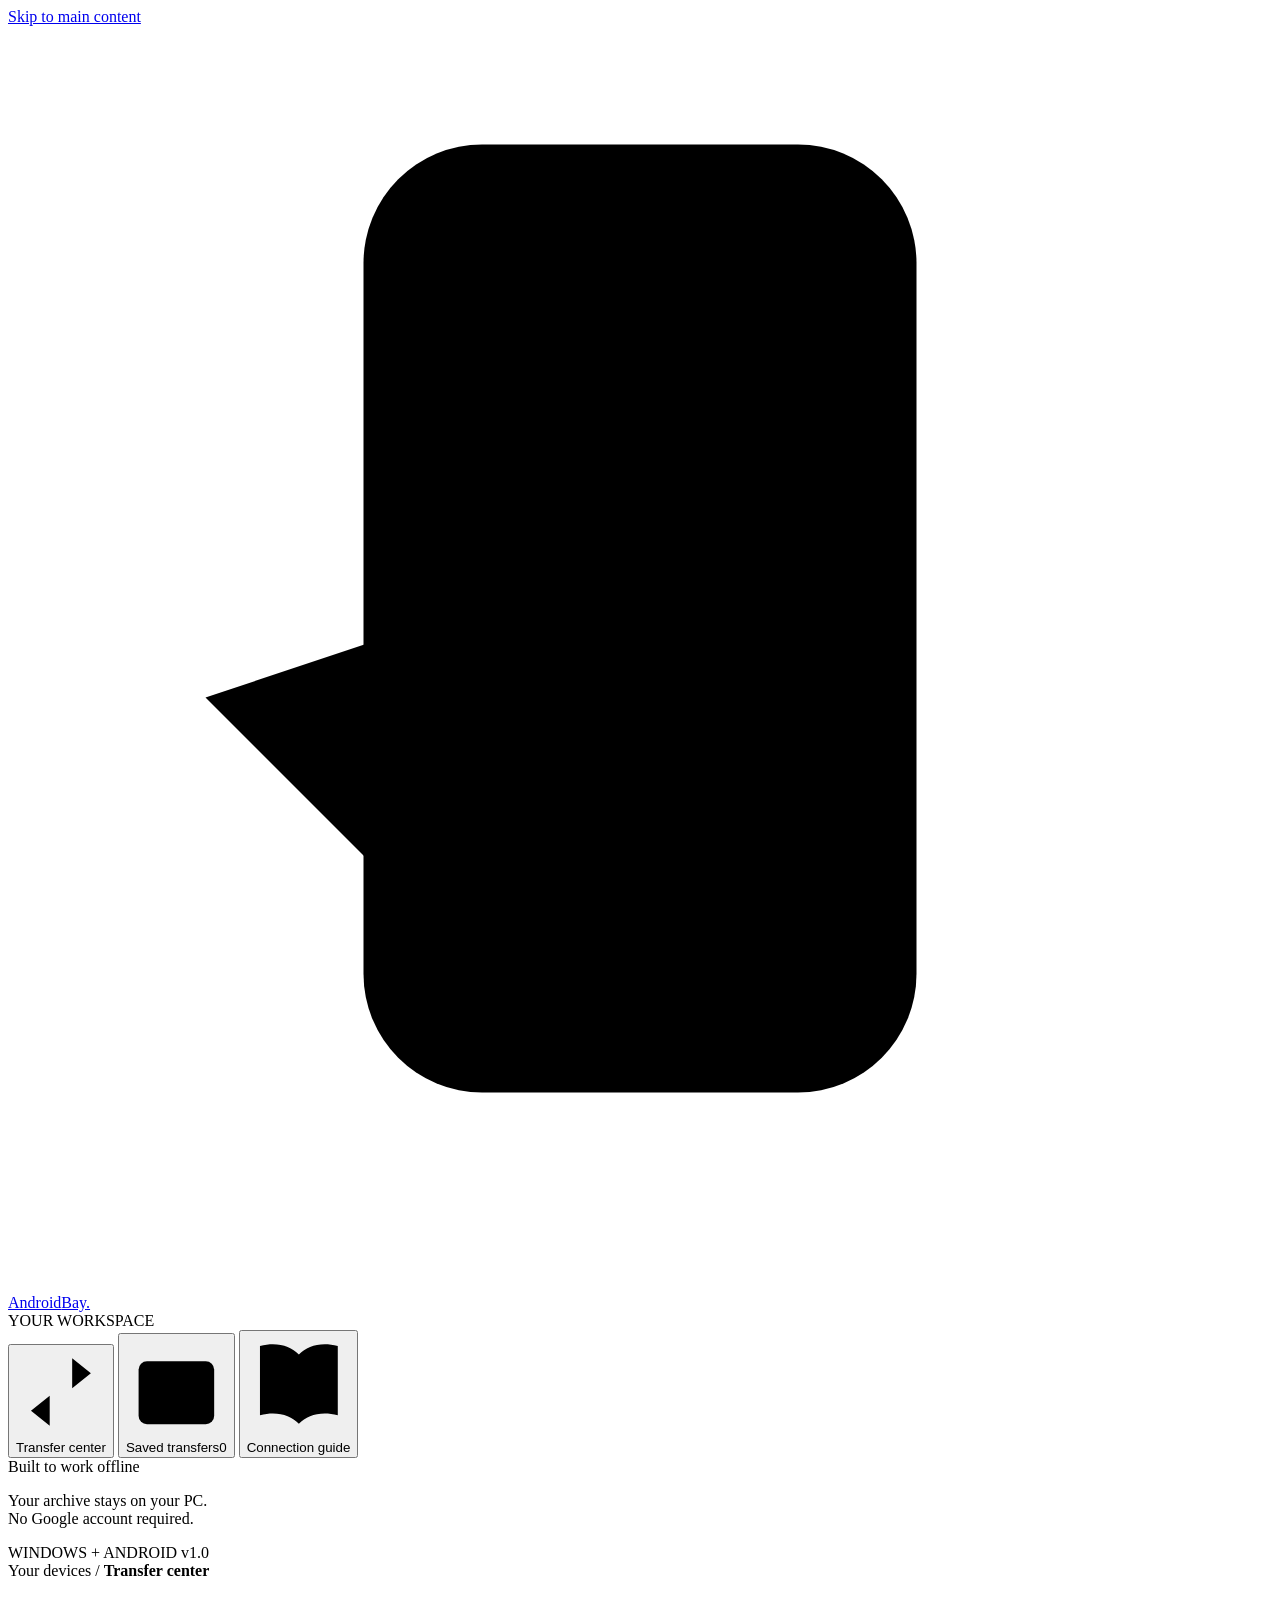
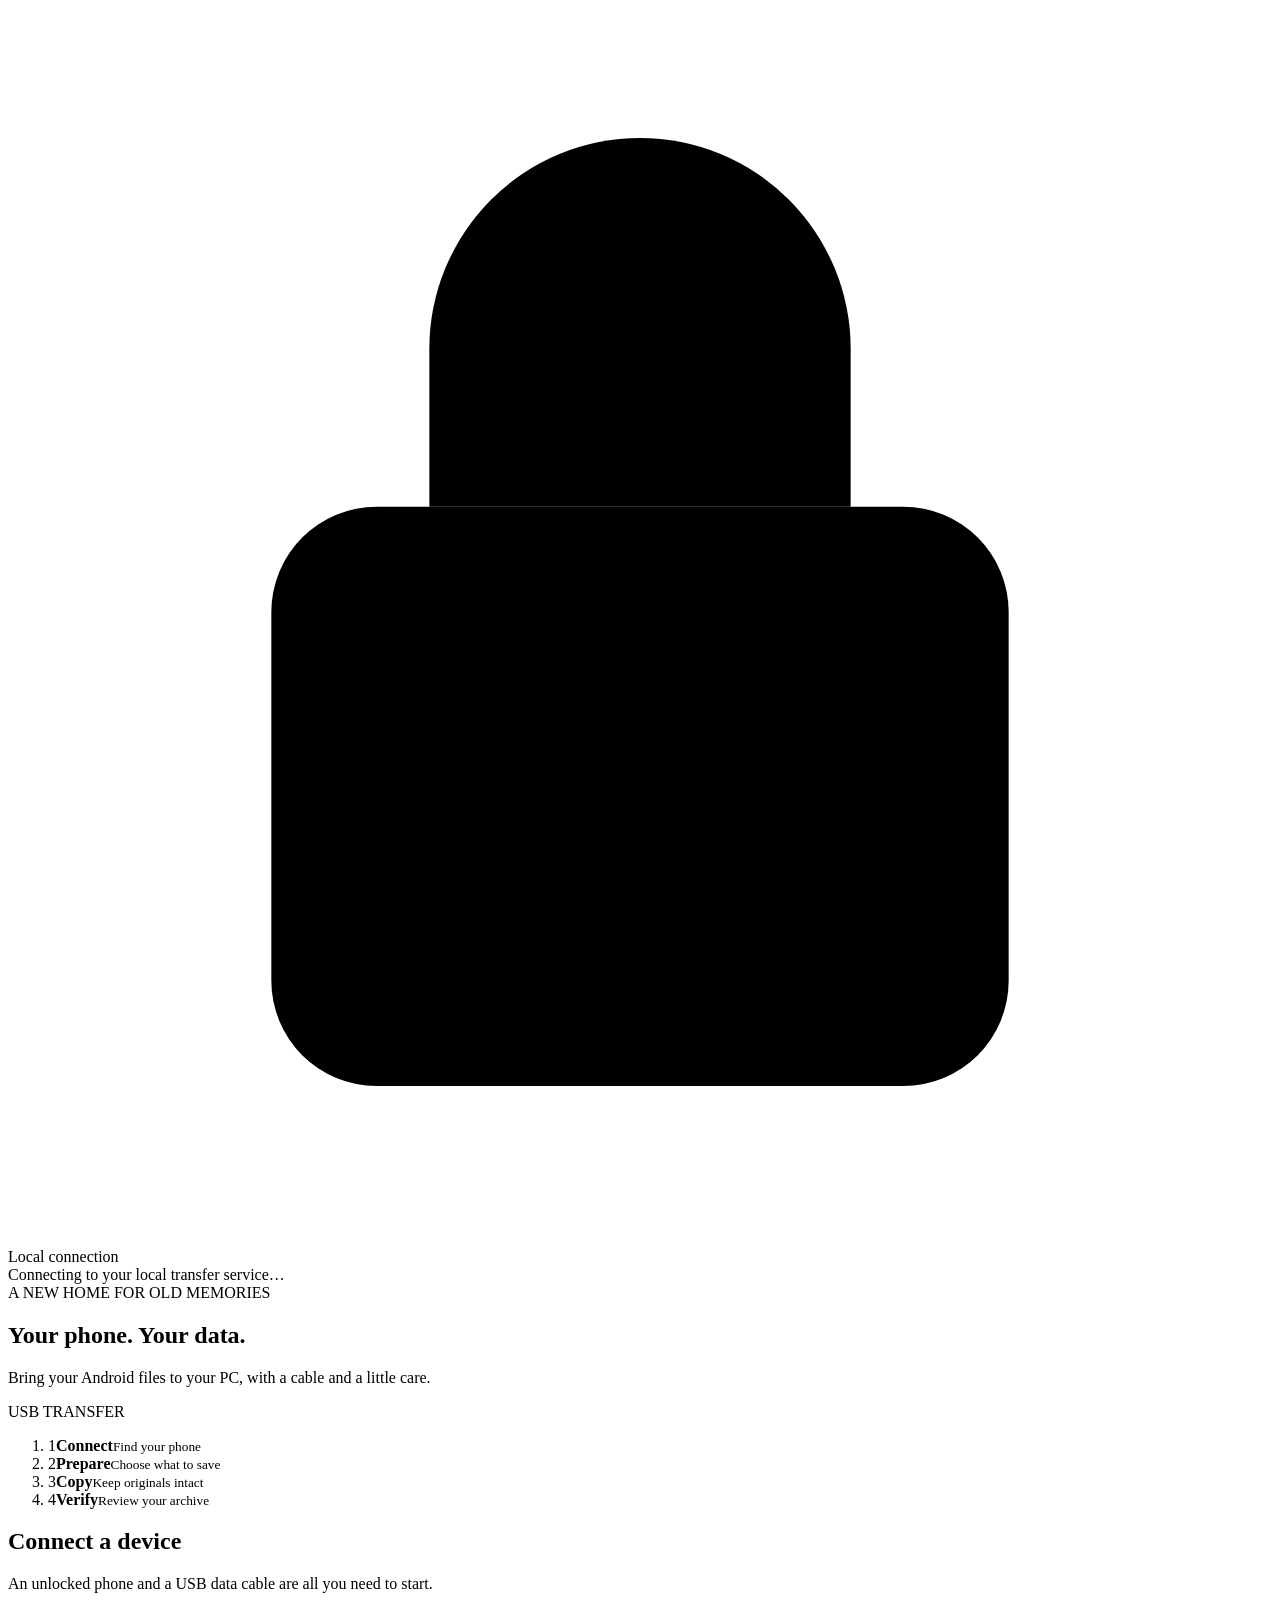
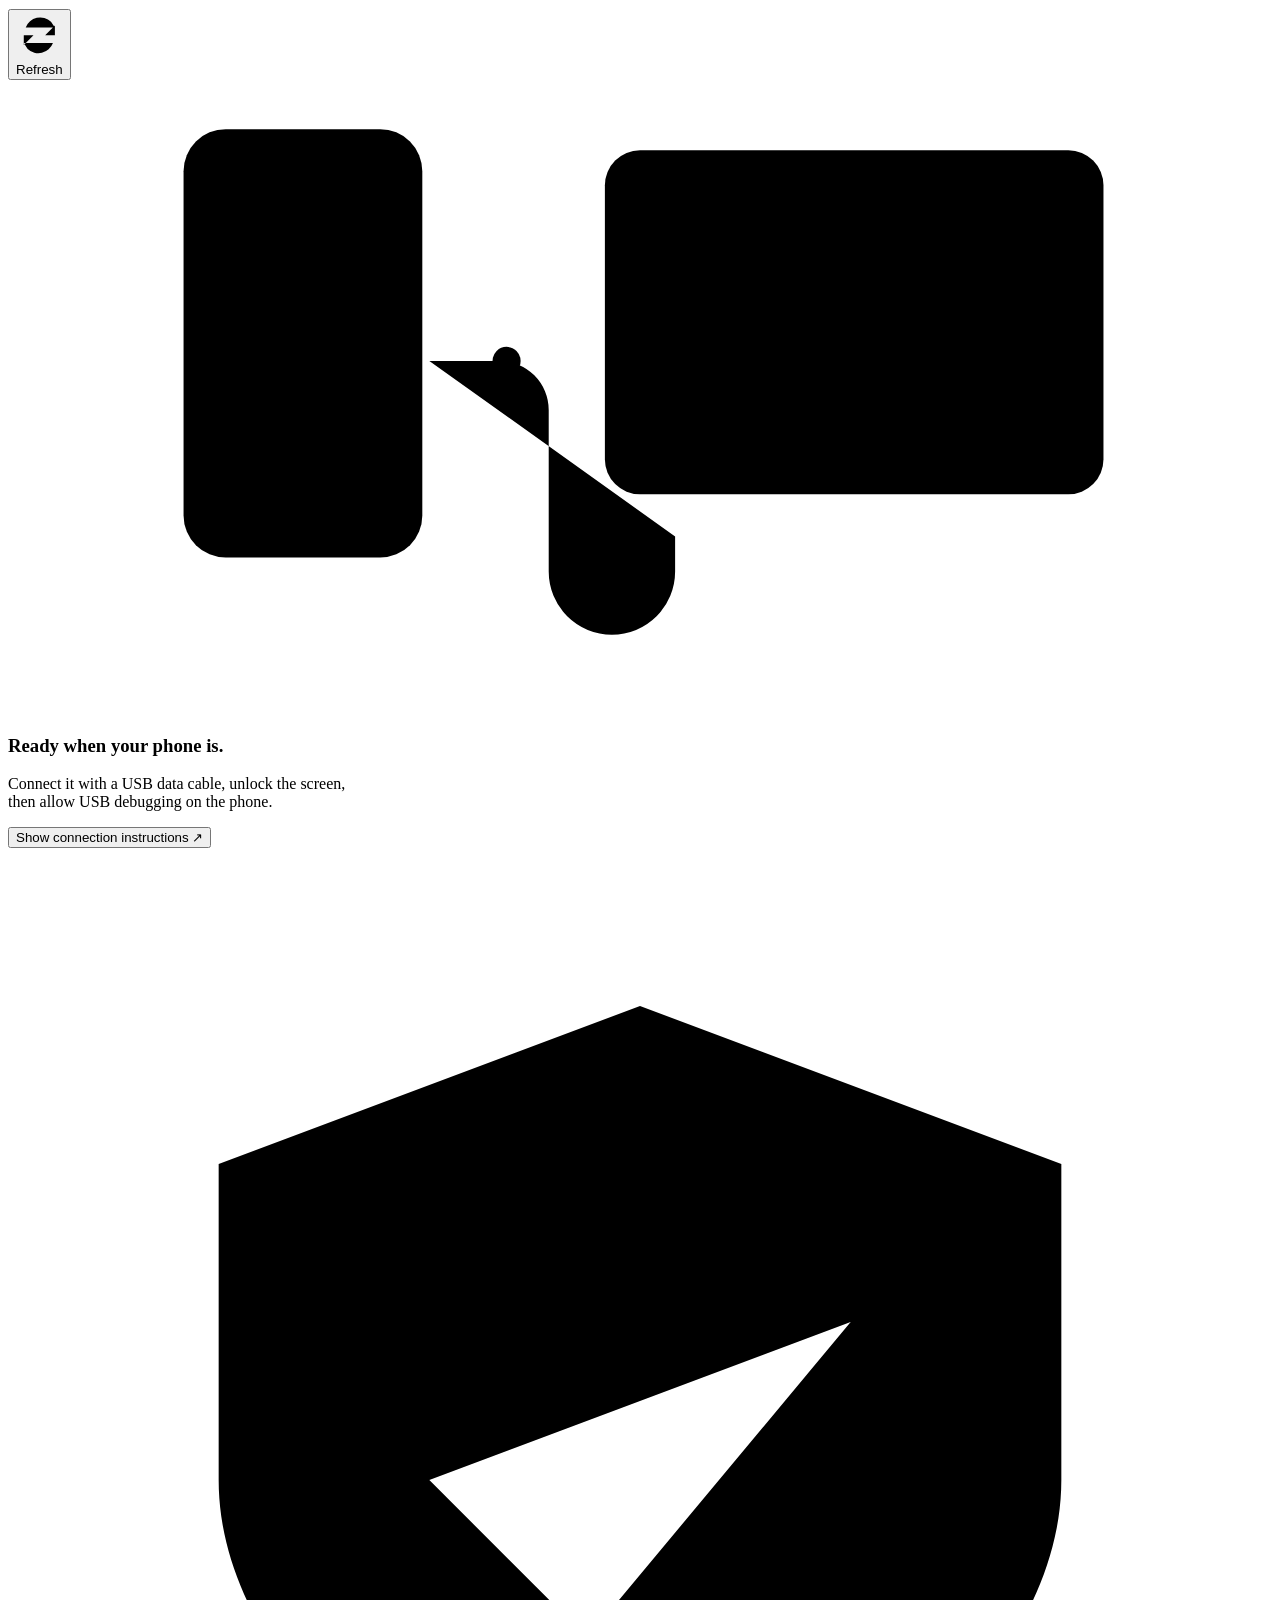
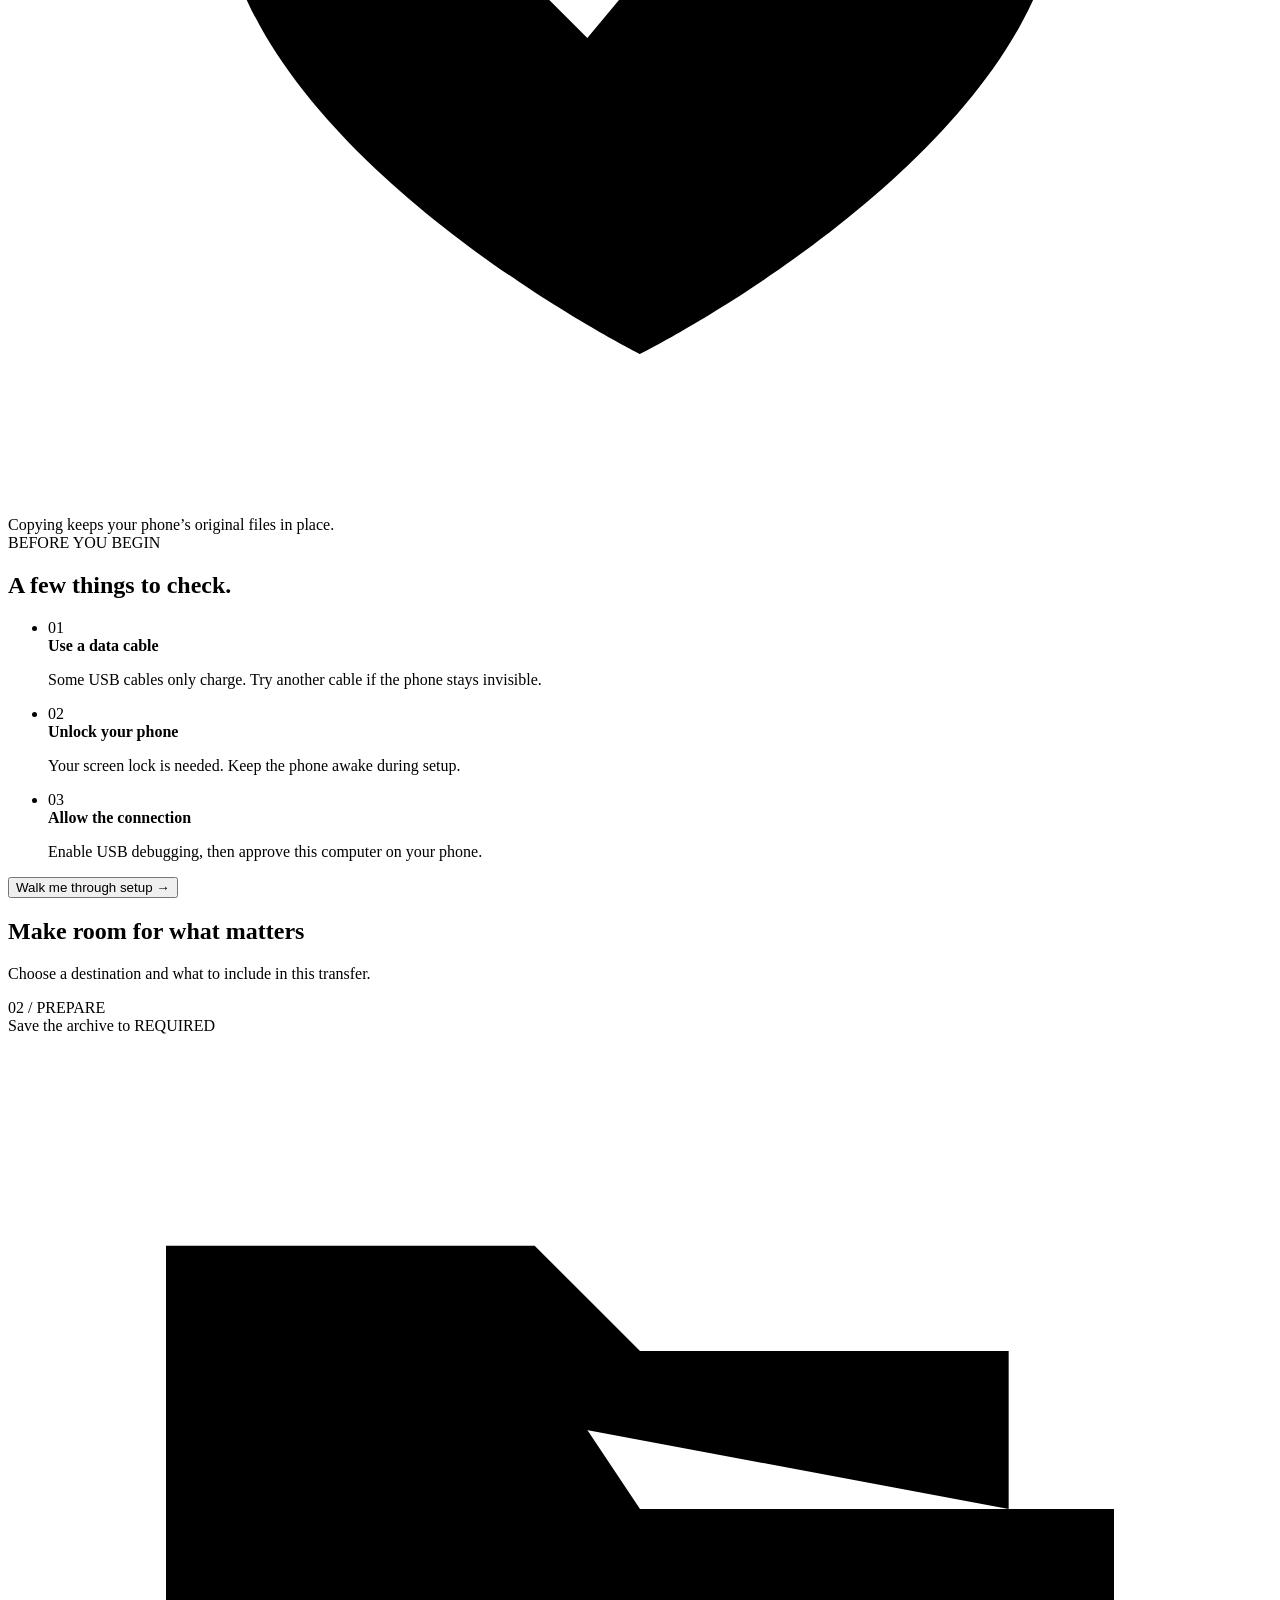
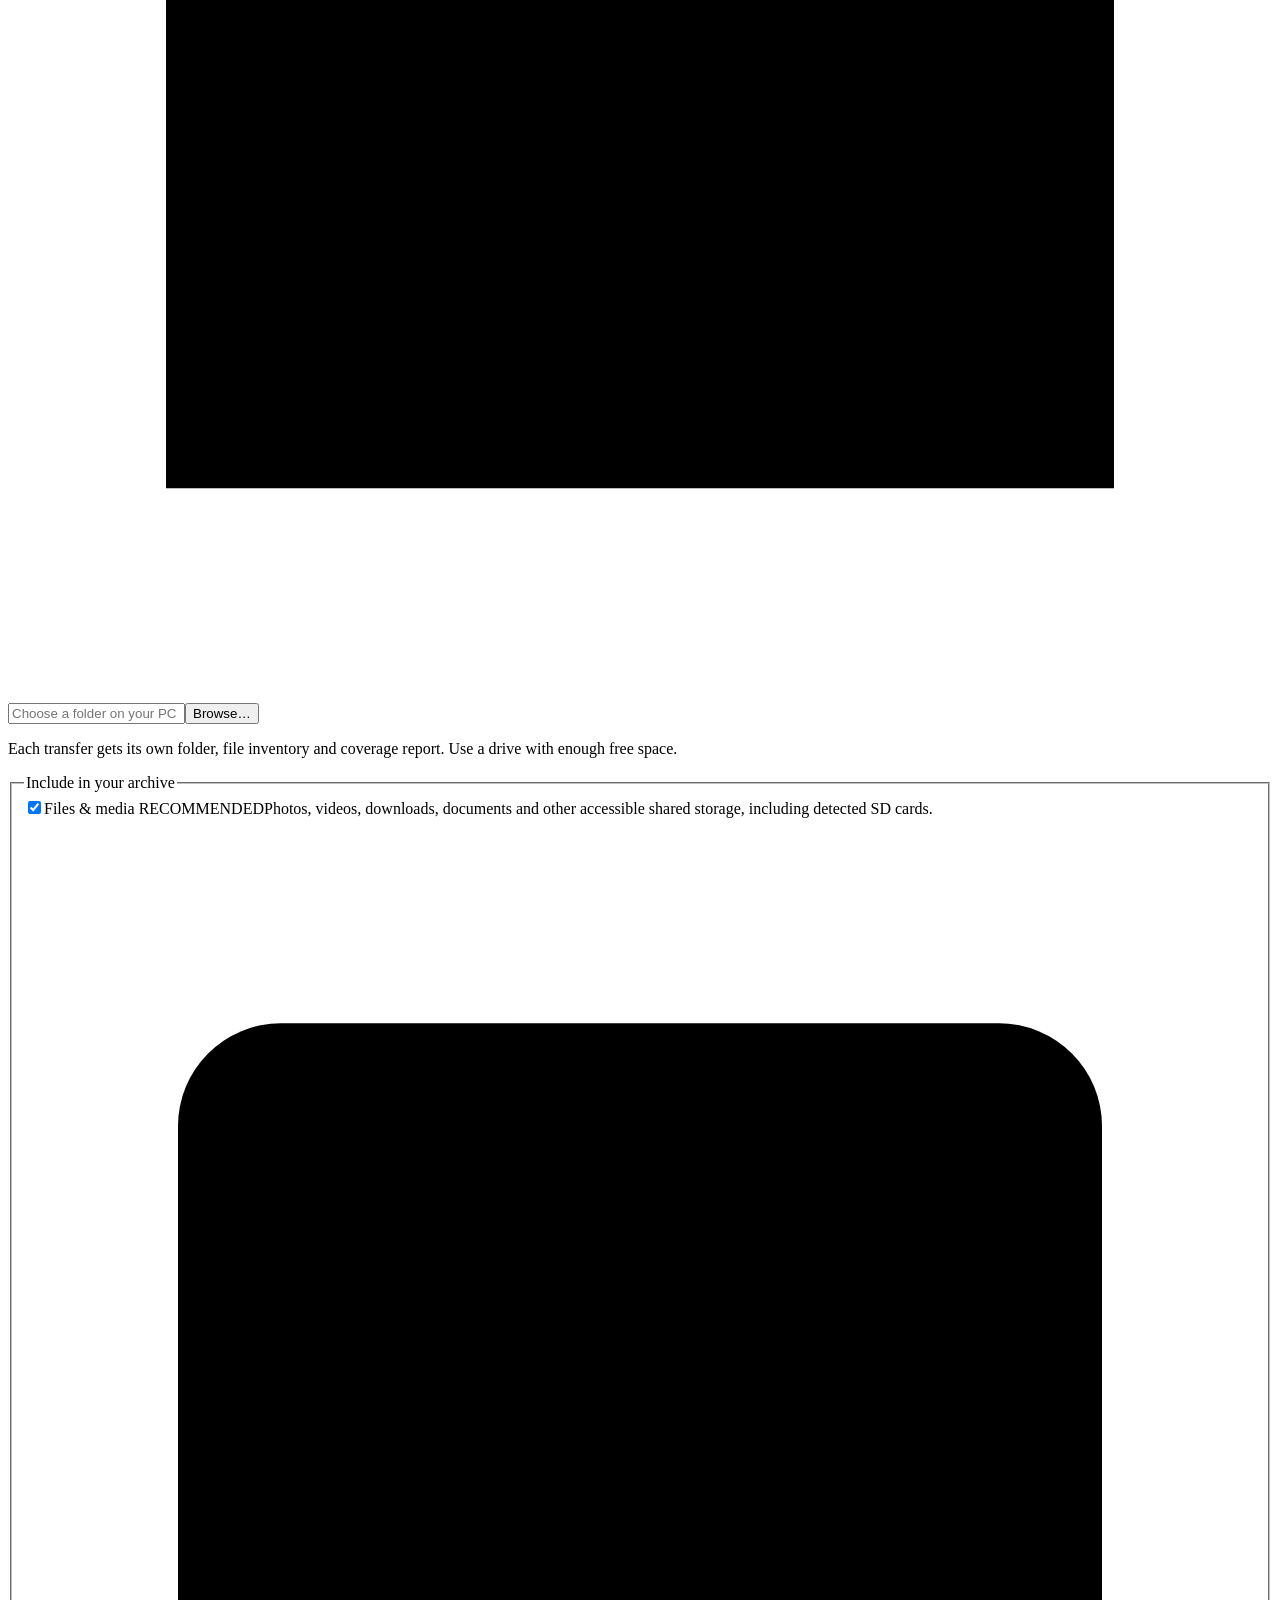
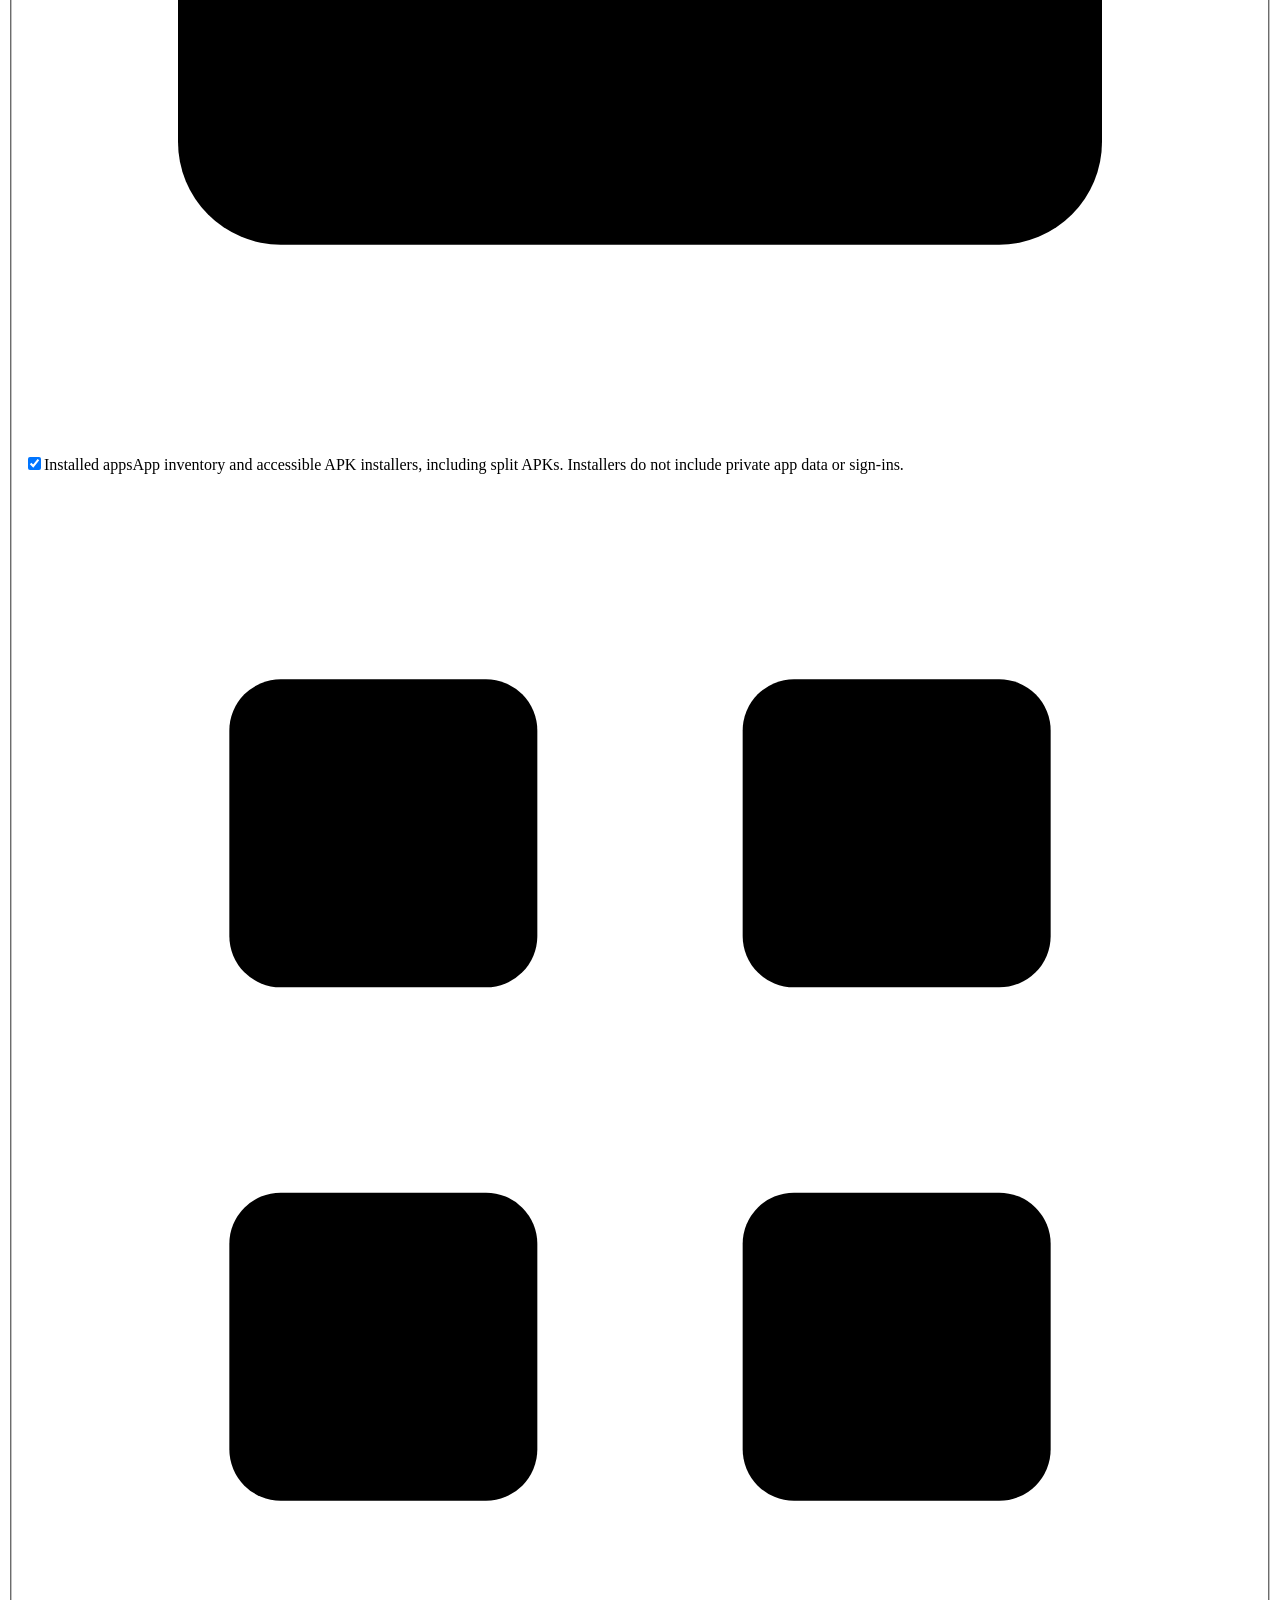
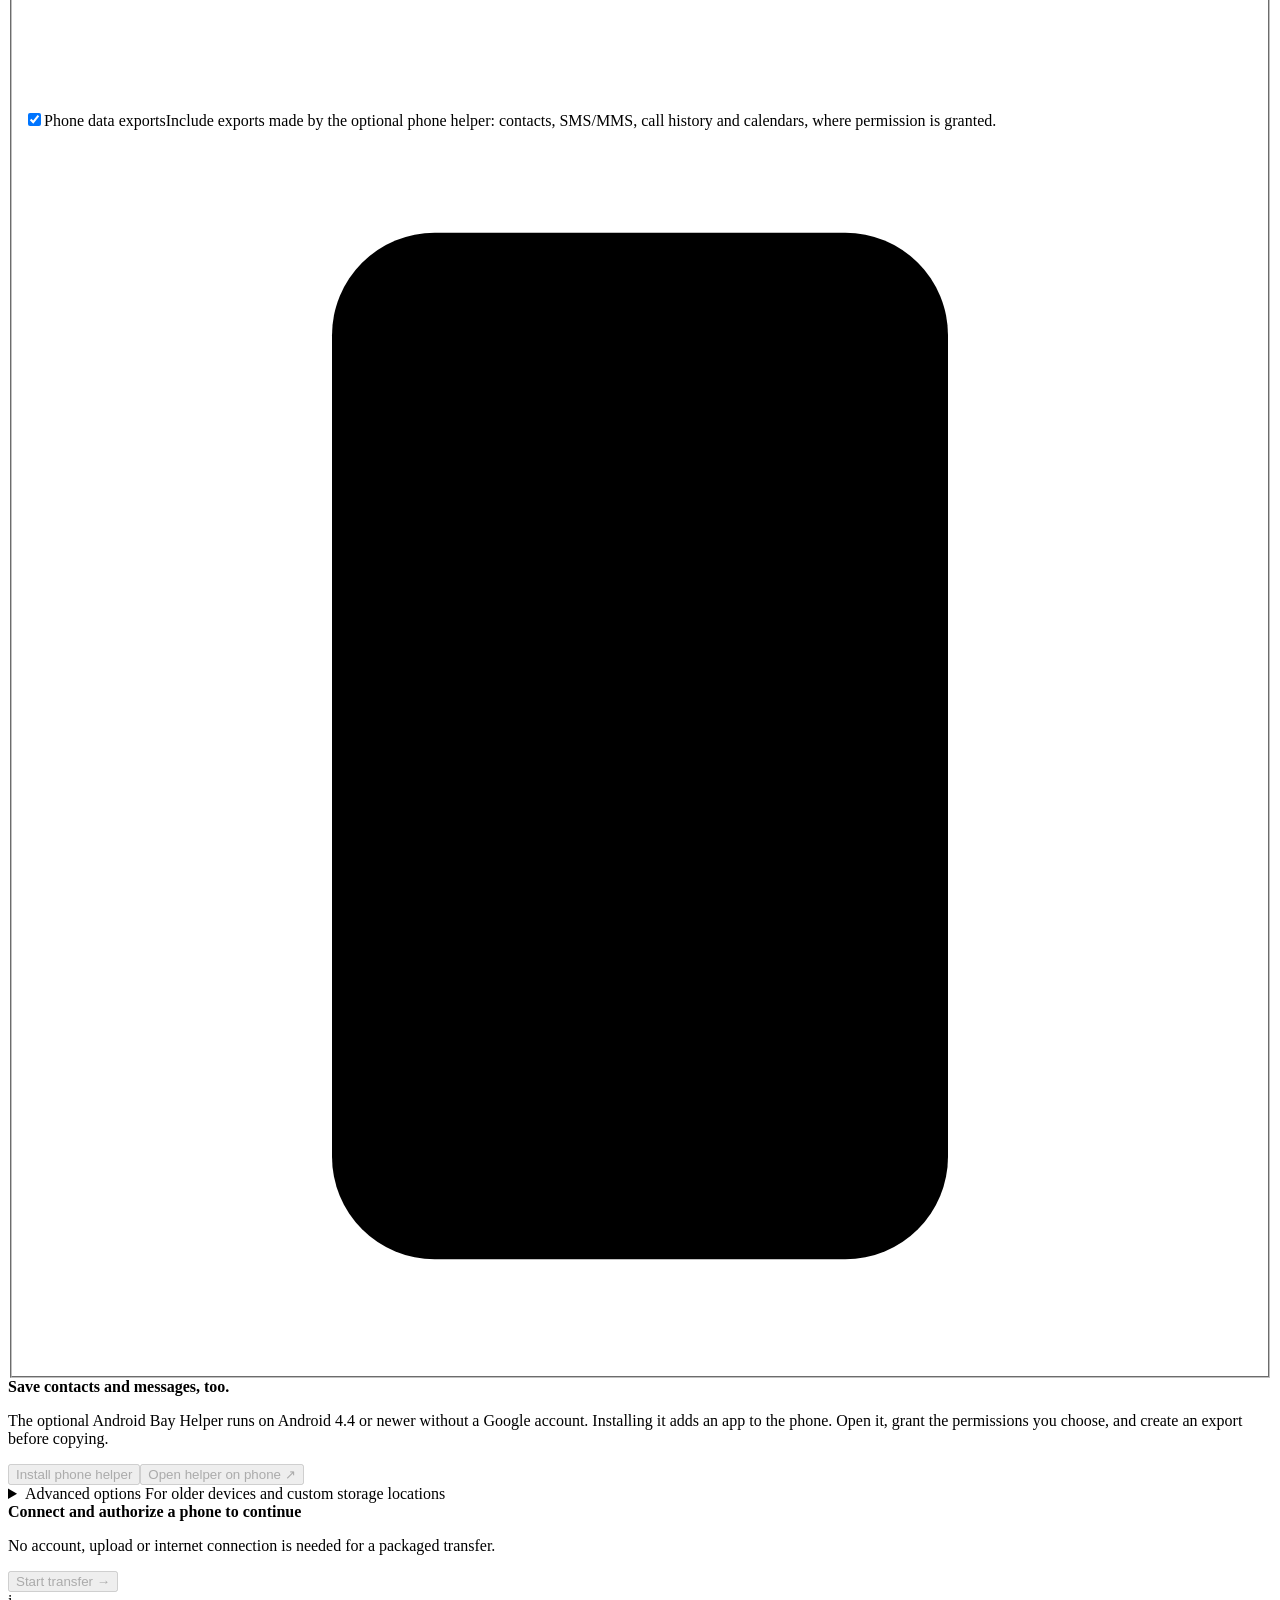
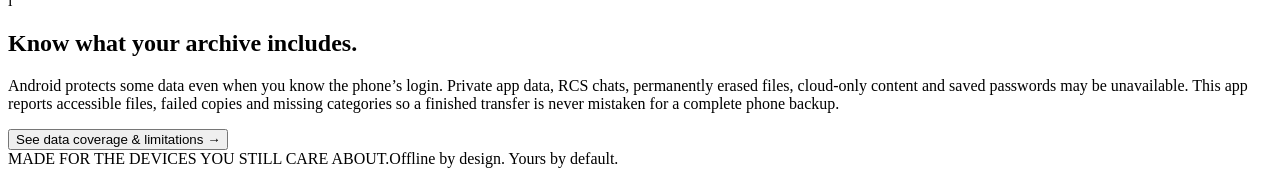
==== web/index.html @ d528d022 "Publish Android Bay 1.2.0 with portable app, usage guide and upstream credits" ====
<!doctype html>
<html lang="en">
<head>
  <meta charset="utf-8">
  <meta name="viewport" content="width=device-width, initial-scale=1">
  <meta name="color-scheme" content="light">
  <meta name="description" content="Copy accessible data from your Android phone to your Windows PC over USB. Offline, without a Google account.">
  <title>Android Bay · Your phone, safely on your PC</title>
  <link rel="stylesheet" href="/app.css">
  <script src="/app.js" defer></script>
</head>
<body>
  <a class="skip-link" href="#main-content">Skip to main content</a>
  <div id="demo-banner" class="demo-banner" hidden><strong>DEMONSTRATION MODE</strong> · Sample data only. No phone is connected or copied.</div>
  <div class="app-shell">
    <aside class="sidebar" aria-label="Application navigation">
      <a class="brand" href="#transfer" aria-label="Android Bay home"><span class="brand-symbol" aria-hidden="true"><svg viewBox="0 0 32 32"><rect x="9" y="3" width="14" height="24" rx="3"/><path d="M13 7h6M14 23h4M5 17l5 5 10-10"/></svg></span><span>Android<span class="brand-second">Bay<span class="brand-dot">.</span></span></span></a>
      <div class="workspace-label">YOUR WORKSPACE</div>
      <nav class="nav-list">
        <button class="nav-item active" data-view="transfer" aria-current="page"><svg viewBox="0 0 24 24" aria-hidden="true"><path d="M4 7h16M15 3l5 4-5 4M20 17H4M9 13l-5 4 5 4"/></svg>Transfer center</button>
        <button class="nav-item" data-view="history"><svg viewBox="0 0 24 24" aria-hidden="true"><rect x="3" y="6" width="18" height="15" rx="2"/><path d="M3 10h18M7 3h10M9 14h6"/></svg>Saved transfers<span id="history-count" class="nav-count">0</span></button>
        <button class="nav-item" data-view="guide"><svg viewBox="0 0 24 24" aria-hidden="true"><path d="M12 21V5M3 3c4-1 7 0 9 2 2-2 5-3 9-2v16c-4-1-7 0-9 2-2-2-5-3-9-2z"/></svg>Connection guide</button>
      </nav>
      <div class="sidebar-bottom"><div class="local-note"><span class="local-dot" aria-hidden="true"></span>Built to work offline</div><p>Your archive stays on your PC.<br>No Google account required.</p><div class="sidebar-version">WINDOWS + ANDROID <span id="version-label">v1.0</span></div></div>
    </aside>

    <div class="workspace">
      <header class="topbar"><div class="breadcrumb">Your devices <span>/</span> <strong id="view-label">Transfer center</strong></div><div class="privacy-pill"><svg viewBox="0 0 24 24" aria-hidden="true"><rect x="5" y="10" width="14" height="11" rx="2"/><path d="M8 10V7a4 4 0 0 1 8 0v3"/></svg>Local connection</div></header>
      <main id="main-content" tabindex="-1">
        <div id="notice" class="notice" role="alert" hidden><span id="notice-text"></span><button id="dismiss-notice" class="icon-button" aria-label="Dismiss notification">×</button></div>
        <div id="loading-state" class="loading-strip" role="status"><span class="spinner" aria-hidden="true"></span>Connecting to your local transfer service…</div>

        <section id="view-transfer" class="view" aria-labelledby="transfer-heading">
          <div class="page-heading"><div><div class="eyebrow">A NEW HOME FOR OLD MEMORIES</div><h1 id="transfer-heading">Your phone. Your data.</h1><p>Bring your Android files to your PC, with a cable and a little care.</p></div><span class="connection-type"><span class="small-dot"></span> USB TRANSFER</span></div>
          <ol class="stepper" aria-label="Transfer workflow">
            <li class="current" id="step-connect"><span class="step-number">1</span><span><strong>Connect</strong><small>Find your phone</small></span></li>
            <li id="step-prepare"><span class="step-number">2</span><span><strong>Prepare</strong><small>Choose what to save</small></span></li>
            <li id="step-copy"><span class="step-number">3</span><span><strong>Copy</strong><small>Keep originals intact</small></span></li>
            <li id="step-verify"><span class="step-number">4</span><span><strong>Verify</strong><small>Review your archive</small></span></li>
          </ol>

          <div class="transfer-grid">
            <section class="panel devices-panel" aria-labelledby="devices-heading"><div class="panel-heading"><div><h2 id="devices-heading">Connect a device</h2><p>An unlocked phone and a USB data cable are all you need to start.</p></div><button id="refresh-devices" class="button button-secondary button-small"><svg viewBox="0 0 24 24" aria-hidden="true"><path d="M20 7v5h-5M4 17v-5h5M5 8a8 8 0 0 1 13-3l2 3M4 16l2 3a8 8 0 0 0 13-3"/></svg>Refresh</button></div>
              <div id="device-list" class="device-list" aria-live="polite"></div>
              <div id="device-empty" class="empty-device"><div class="device-illustration" aria-hidden="true"><svg viewBox="0 0 180 90"><rect class="illustration-screen" x="85" y="10" width="71" height="49" rx="5"/><path d="M115 60v13m-18 1h45"/><rect class="illustration-phone" x="25" y="7" width="34" height="61" rx="6"/><path d="M36 13h12m-9 48h6M60 40h10a7 7 0 0 1 7 7v23a9 9 0 0 0 18 0v-5"/><circle cx="71" cy="40" r="2"/></svg></div><h3>Ready when your phone is.</h3><p>Connect it with a USB data cable, unlock the screen,<br class="desktop-break"> then allow USB debugging on the phone.</p><button class="text-button" data-open-guide>Show connection instructions <span aria-hidden="true">↗</span></button></div>
              <div id="device-inspection" class="inspection" hidden><div class="inspection-title"><span id="selected-model">Selected device</span><span id="selected-os" class="subtle-badge"></span></div><p id="inspection-state" role="status"></p><div id="storage-roots" class="storage-roots"></div><div class="mirror-row"><button id="mirror-phone" class="button button-secondary button-small" disabled>Mirror phone on PC ↗</button><span>Open app export tools from your PC. Android 5 or newer.</span></div></div>
              <div id="adb-warning" class="inline-warning" hidden><strong>Android connection tools are missing.</strong><span>Use the complete Windows package, which includes ADB. See the connection guide for details.</span></div>
              <div class="panel-footnote"><svg viewBox="0 0 24 24" aria-hidden="true"><path d="M12 3l8 3v6c0 5-8 9-8 9s-8-4-8-9V6zM8 12l3 3 5-6"/></svg>Copying keeps your phone’s original files in place.</div>
            </section>

            <aside class="readiness-card" aria-labelledby="ready-heading"><div class="section-kicker">BEFORE YOU BEGIN</div><h2 id="ready-heading">A few things to check.</h2><ul class="readiness-list"><li><span>01</span><div><strong>Use a data cable</strong><p>Some USB cables only charge. Try another cable if the phone stays invisible.</p></div></li><li><span>02</span><div><strong>Unlock your phone</strong><p>Your screen lock is needed. Keep the phone awake during setup.</p></div></li><li><span>03</span><div><strong>Allow the connection</strong><p>Enable USB debugging, then approve this computer on your phone.</p></div></li></ul><button class="text-button" data-open-guide>Walk me through setup <span aria-hidden="true">→</span></button></aside>
          </div>

          <section class="panel prepare-panel" aria-labelledby="prepare-heading"><div class="panel-heading"><div><h2 id="prepare-heading">Make room for what matters</h2><p>Choose a destination and what to include in this transfer.</p></div><span class="section-number">02 / PREPARE</span></div>
            <label class="field-label" for="destination">Save the archive to <span class="required-label">REQUIRED</span></label><div class="destination-row"><span class="folder-icon" aria-hidden="true"><svg viewBox="0 0 24 24"><path d="M3 6h7l2 3h9v11H3z"/><path d="M3 6V4h7l2 2h7v3"/></svg></span><input id="destination" type="text" spellcheck="false" autocomplete="off" placeholder="Choose a folder on your PC" aria-describedby="destination-help"><button id="browse-folder" class="button button-secondary">Browse…</button></div><p class="field-help" id="destination-help">Each transfer gets its own folder, file inventory and coverage report. Use a drive with enough free space.</p>
            <fieldset class="copy-options"><legend>Include in your archive</legend><label class="option-card"><input id="option-shared" type="checkbox" checked><span class="option-content"><span class="option-title">Files &amp; media <span class="recommended-tag">RECOMMENDED</span></span><span class="option-detail">Photos, videos, downloads, documents and other accessible shared storage, including detected SD cards.</span></span><svg viewBox="0 0 24 24" aria-hidden="true"><rect x="3" y="4" width="18" height="16" rx="2"/><circle cx="8" cy="9" r="2"/><path d="M3 17l6-5 4 3 4-5 4 5"/></svg></label><label class="option-card"><input id="option-apks" type="checkbox" checked><span class="option-content"><span class="option-title">Installed apps</span><span class="option-detail">App inventory and accessible APK installers, including split APKs. Installers do not include private app data or sign-ins.</span></span><svg viewBox="0 0 24 24" aria-hidden="true"><rect x="4" y="4" width="6" height="6" rx="1"/><rect x="14" y="4" width="6" height="6" rx="1"/><rect x="4" y="14" width="6" height="6" rx="1"/><rect x="14" y="14" width="6" height="6" rx="1"/></svg></label><label class="option-card"><input id="option-helper" type="checkbox" checked><span class="option-content"><span class="option-title">Phone data exports</span><span class="option-detail">Include exports made by the optional phone helper: contacts, SMS/MMS, call history and calendars, where permission is granted.</span></span><svg viewBox="0 0 24 24" aria-hidden="true"><rect x="6" y="2" width="12" height="20" rx="2"/><path d="M10 5h4M10 18h4M12 8v7m-3-3 3 3 3-3"/></svg></label></fieldset>
            <div class="helper-callout"><div><strong>Save contacts and messages, too.</strong><p id="helper-description">The optional Android Bay Helper runs on Android 4.4 or newer without a Google account. Installing it adds an app to the phone. Open it, grant the permissions you choose, and create an export before copying.</p><div id="helper-status" class="helper-status" role="status"></div><div id="helper-export-state" class="helper-export-state" role="status" hidden></div></div><div class="helper-actions"><button id="install-helper" class="button button-secondary button-small" disabled>Install phone helper</button><button id="open-helper" class="text-button" disabled>Open helper on phone <span aria-hidden="true">↗</span></button></div></div>
            <details class="advanced-options"><summary>Advanced options <span>For older devices and custom storage locations</span></summary><div class="advanced-content"><label class="legacy-option advanced-safe"><input id="option-context" type="checkbox" checked><span><strong>Device activity and settings</strong><span>Save accessible app-usage records, notification traces, account types, package metadata, network settings and recent logs. Availability and retained history vary; saved traces are not proof of deleted messages.</span></span></label><label class="legacy-option advanced-safe"><input id="option-private" type="checkbox"><span><strong>Try private data from debuggable apps</strong><span>Uses Android’s built-in run-as access only where an app explicitly allows debugging. Most installed apps block this. Databases may contain sensitive account information; coverage reports each result.</span></span></label><label class="legacy-option"><input id="option-root" type="checkbox"><span><strong>Use root access already present on this phone</strong><span>Only for a phone that already has working su access. This reads available private app data after any approval on the phone. It does not root the phone, unlock the bootloader or bypass the screen lock. Encrypted databases and account credentials can still be unusable.</span></span></label><label class="legacy-option"><input id="option-legacy" type="checkbox"><span><strong>Attempt legacy Android backup</strong><span>This older Android feature is unsupported on many newer phones. You must approve it on the phone; Android may temporarily stop apps, and apps can exclude their data. A backup file is not proof that all app data was saved. The archive report records what happened.</span></span></label><label class="field-label" for="extra-roots">Additional phone folders <span class="optional-label">OPTIONAL</span></label><textarea id="extra-roots" rows="2" spellcheck="false" placeholder="/storage/1234-ABCD&#10;/sdcard/MyFolder" aria-describedby="roots-help"></textarea><p class="field-help" id="roots-help">Requires Files &amp; media. Added to the detected storage roots, one absolute Android path per line. Only folders this phone allows ADB to read can be copied.</p></div></details>
            <div class="start-row"><div><strong id="start-ready">Connect and authorize a phone to continue</strong><p id="start-help">No account, upload or internet connection is needed for a packaged transfer.</p></div><button id="start-transfer" class="button button-primary" disabled>Start transfer <span aria-hidden="true">→</span></button></div>
          </section>

          <section id="active-job-panel" class="panel job-panel" aria-labelledby="job-heading" hidden><div class="panel-heading"><div><div class="section-kicker">YOUR TRANSFER</div><h2 id="job-heading">Copying to your PC</h2><p id="job-message" role="status"></p></div><span id="job-status" class="status-badge"></span></div><div class="progress-labels"><span id="job-phase">Preparing</span><span id="job-percent"></span></div><div id="job-progress" class="progress-track" role="progressbar" aria-label="Transfer progress" aria-valuemin="0" aria-valuemax="100"><div id="job-progress-fill"></div></div><div class="job-stats"><div><span>FILES COPIED</span><strong id="job-file-count">0</strong></div><div><span>DATA COPIED</span><strong id="job-byte-count">0 B</strong></div><div class="job-destination"><span>ARCHIVE FOLDER</span><strong id="job-destination"></strong></div></div><div class="job-actions"><button id="cancel-job" class="button button-secondary button-small">Stop transfer</button><button id="resume-job" class="button button-primary button-small" hidden>Resume transfer</button><button id="verify-job" class="button button-secondary button-small" hidden>Verify saved files</button><button id="open-job-reader" class="button button-primary button-small">Read messages &amp; media</button><button id="open-job-catalog" class="button button-secondary button-small">Browse saved files</button><button id="open-job-folder" class="button button-secondary button-small">Open archive folder</button><button id="open-job-context" class="text-button" hidden>Device activity report</button><button id="open-job-report" class="text-button">Open coverage report <span aria-hidden="true">↗</span></button></div><div id="verify-result" class="verification-result" role="status" hidden></div><section id="archive-checks" class="archive-checks" aria-labelledby="archive-checks-heading" hidden><h3 id="archive-checks-heading">Deleted items &amp; location data</h3><p>Check accessible phone trash and saved copies for trash files, explicitly deleted message records, GPS metadata and map exports. Findings stay in separate folders. Permanently erased data and private app histories may be unavailable.</p><div class="job-actions"><button id="analyze-job" class="button button-secondary button-small">Check deleted items &amp; locations</button><button id="open-job-trash" class="text-button" hidden>Phone trash report ↗</button><button id="open-job-deleted" class="text-button" hidden>Deleted-item report ↗</button><button id="open-job-locations" class="text-button" hidden>Location report ↗</button></div><div id="analysis-results" class="analysis-results" role="status"></div></section><div id="job-coverage" class="job-coverage"></div><details id="job-errors" class="error-details" hidden><summary id="job-error-summary">Items that need attention</summary><ul id="job-error-list"></ul></details></section>

          <section class="coverage-note" aria-labelledby="coverage-heading"><div class="information-icon" aria-hidden="true">i</div><div><h2 id="coverage-heading">Know what your archive includes.</h2><p>Android protects some data even when you know the phone’s login. Private app data, RCS chats, permanently erased files, cloud-only content and saved passwords may be unavailable. This app reports accessible files, failed copies and missing categories so a finished transfer is never mistaken for a complete phone backup.</p><button class="text-button" data-open-coverage>See data coverage &amp; limitations <span aria-hidden="true">→</span></button></div></section>
          <footer class="page-footer"><span>MADE FOR THE DEVICES YOU STILL CARE ABOUT.</span><span>Offline by design. Yours by default.</span></footer>
        </section>

        <section id="view-history" class="view" aria-labelledby="history-heading" hidden><div class="page-heading"><div><div class="eyebrow">YOUR LOCAL ARCHIVE</div><h1 id="history-heading">Saved transfers</h1><p>Pick up where you left off, verify a copy, or see exactly what was saved.</p></div><button id="refresh-history" class="button button-secondary">Refresh</button></div><div id="history-list" class="history-list"></div><div id="history-empty" class="panel history-empty"><div class="empty-archive-icon" aria-hidden="true">↙</div><h2>Your first archive starts here.</h2><p>Completed and interrupted transfers will appear here.<br>Your phone’s originals stay on the phone.</p><button class="button button-primary" data-return-transfer>Create a transfer <span aria-hidden="true">→</span></button></div></section>

        <section id="view-guide" class="view" aria-labelledby="guide-heading" hidden><div class="page-heading"><div><div class="eyebrow">A LITTLE GUIDANCE GOES A LONG WAY</div><h1 id="guide-heading">Let’s get connected.</h1><p>Everything runs over USB. Your phone can stay offline.</p></div><button class="button button-secondary" data-return-transfer>Back to transfer</button></div>
          <div class="guide-grid"><section class="panel guide-section"><h2>Set up the USB connection</h2><ol class="guide-steps"><li><strong>Unlock your phone.</strong><p>Enter its screen PIN, pattern or password. Charge the phone and connect it directly to your PC with a USB data cable.</p></li><li><strong>Reveal Developer options.</strong><p>On the phone, tap <b>Settings → About phone → Build number</b> seven times. On Samsung, try <b>Settings → About phone → Software information → Build number</b>. Enter the screen lock if asked.</p></li><li><strong>Turn on USB debugging.</strong><p>Go back to <b>Settings → System → Developer options → USB debugging</b>. Older phones may show <b>Developer options</b> directly in Settings. Accept the phone’s warning.</p></li><li><strong>Allow this PC.</strong><p>Unlock the phone and approve <b>Allow USB debugging?</b> Only approve a PC you trust. If a USB mode is requested, choose <b>File transfer / MTP</b>.</p></li><li><strong>Refresh and select your phone.</strong><p>Back in Transfer center, click <b>Refresh</b>. Select a phone marked <b>Ready</b>, check the detected storage, and choose where to save.</p></li></ol><div class="guide-note">Menu names vary by Android version and manufacturer. You can turn USB debugging off when finished.</div></section>
          <div class="guide-side"><section class="panel guide-section"><h2>Not showing up?</h2><dl class="troubleshooting"><dt>Waiting for authorization</dt><dd>Unlock the phone and approve the USB debugging prompt. If it never appears, unplug and reconnect; then try <b>Developer options → Revoke USB debugging authorizations</b> and reconnect.</dd><dt>Device is offline</dt><dd>Reconnect the cable, keep the phone unlocked and click Refresh. Try a different PC USB port or data cable.</dd><dt>No devices detected</dt><dd>Confirm USB debugging is on. A charge-only cable will not work. Some phones need the manufacturer’s Windows USB driver installed on the PC first.</dd><dt>Connection tools are missing</dt><dd>Use the complete Android Bay Windows package. A source-only copy needs the official Android SDK Platform Tools configured on the PC before it can connect.</dd></dl></section><section class="panel guide-section"><h2>Export phone records</h2><p>In Transfer center, choose <b>Install phone helper</b>. This adds the bundled helper app to the selected phone through USB.</p><ol class="compact-steps"><li>Click <b>Open helper on phone</b>.</li><li>Tap <b>Grant permissions</b> and allow only the categories you want to export.</li><li id="helper-export-instruction">Tap <b>Create export</b> in the helper and wait for it to finish.</li><li>Return to the PC. Keep <b>Phone data exports</b> checked and start the transfer.</li></ol><p class="field-help">Denied permissions and unsupported categories are recorded. Installing the helper alone does not export anything.</p></section></div></div>
          <section class="panel guide-section"><h2>Optional legacy Android backup</h2><p>In <b>Transfer center → Advanced options</b>, select <b>Attempt legacy Android backup</b> and start the transfer. When the phone shows its backup confirmation screen, review it and approve the backup yourself. Apps may exclude data, and some Android versions do not support this feature.</p><p>If the phone shows <b>Fresh password</b>, that field sets the password for this backup archive. Enter it directly on the phone and keep it safely in your own local records; you may need it to read the archive later. Do not put it in chat.</p><p><b>If the backup times out:</b> close the old backup confirmation screen on the phone first. Once the PC transfer has stopped, click <b>Resume transfer</b> on the PC and review the newly opened phone confirmation screen before approving again.</p></section>
          <section class="panel guide-section"><h2>Google Maps Timeline and app locations</h2><p>The location check reads saved map/route exports and photo/video GPS without sending locations anywhere. If the phone offers it, Google documents <b>Settings → Location → Location services → Timeline → Export Timeline data → Continue</b>. Save to <b>Downloads</b>, then resume or start a transfer to acquire the new export before running the archive checks.</p><p><b>Timeline off does not mean old history is gone.</b> Leave that setting unchanged and export any retained data if the option is available. Check each account separately where the phone offers an account selector.</p><p>Older offline builds may not have this menu, and availability without an account is not guaranteed. Do not clear Maps or Google Play services data; that can remove stored history. Other navigation, fitness or travel apps may offer their own GPX/KML/JSON export.</p></section>
          <section id="coverage-guide" class="panel guide-section coverage-guide" tabindex="-1"><h2>What can be saved?</h2><p>The coverage report describes the result for each transfer. Available data depends on the phone, Android version and permissions.</p><div class="table-scroll"><table><thead><tr><th scope="col">Data category</th><th scope="col">How it is copied</th><th scope="col">What to know</th></tr></thead><tbody><tr><th scope="row">Photos, videos, music &amp; files</th><td>Accessible internal shared storage and detected SD cards</td><td>Protected folders, inaccessible cards and files stored only in the cloud may be missing.</td></tr><tr><th scope="row">Contacts, SMS/MMS, calls &amp; calendars</th><td>Optional helper exports with your permission</td><td>The helper must finish exporting first. RCS and other apps’ chats may not be available.</td></tr><tr><th scope="row">Installed applications</th><td>Package inventory and accessible APK installers</td><td>APKs are installers. They do not include app logins, databases or other private data.</td></tr><tr><th scope="row">Private application data</th><td>App exports, debuggable apps, existing root access, or optional legacy backup</td><td>Most normal apps block private-data access. Existing root must already be configured. Encrypted stores can remain unusable; no method guarantees complete private data.</td></tr><tr><th scope="row">Retained trash &amp; deleted-item candidates</th><td>Read-only phone trash query and verified PC archive scan</td><td>Findings go to deleted-items. Permanently erased blocks and removed message rows may be unavailable.</td></tr><tr><th scope="row">Maps &amp; location data</th><td>GPS metadata and accessible map/route/Timeline exports</td><td>Results go to location-data with source references. Private app histories may need an app export.</td></tr><tr><th scope="row">Passwords, erased data &amp; encrypted app stores</th><td>Usually unavailable to this tool</td><td>The phone’s screen lock does not unlock every app’s private storage.</td></tr></tbody></table></div><div class="guide-note">For app-specific data that is missing, open that app on the phone and use its own export option where available. Save the export to accessible phone storage, then copy it in another transfer.</div></section>
        </section>
      </main>
    </div>
  </div>
  <div id="live-status" class="sr-only" aria-live="polite" aria-atomic="true"></div>
</body>
</html>
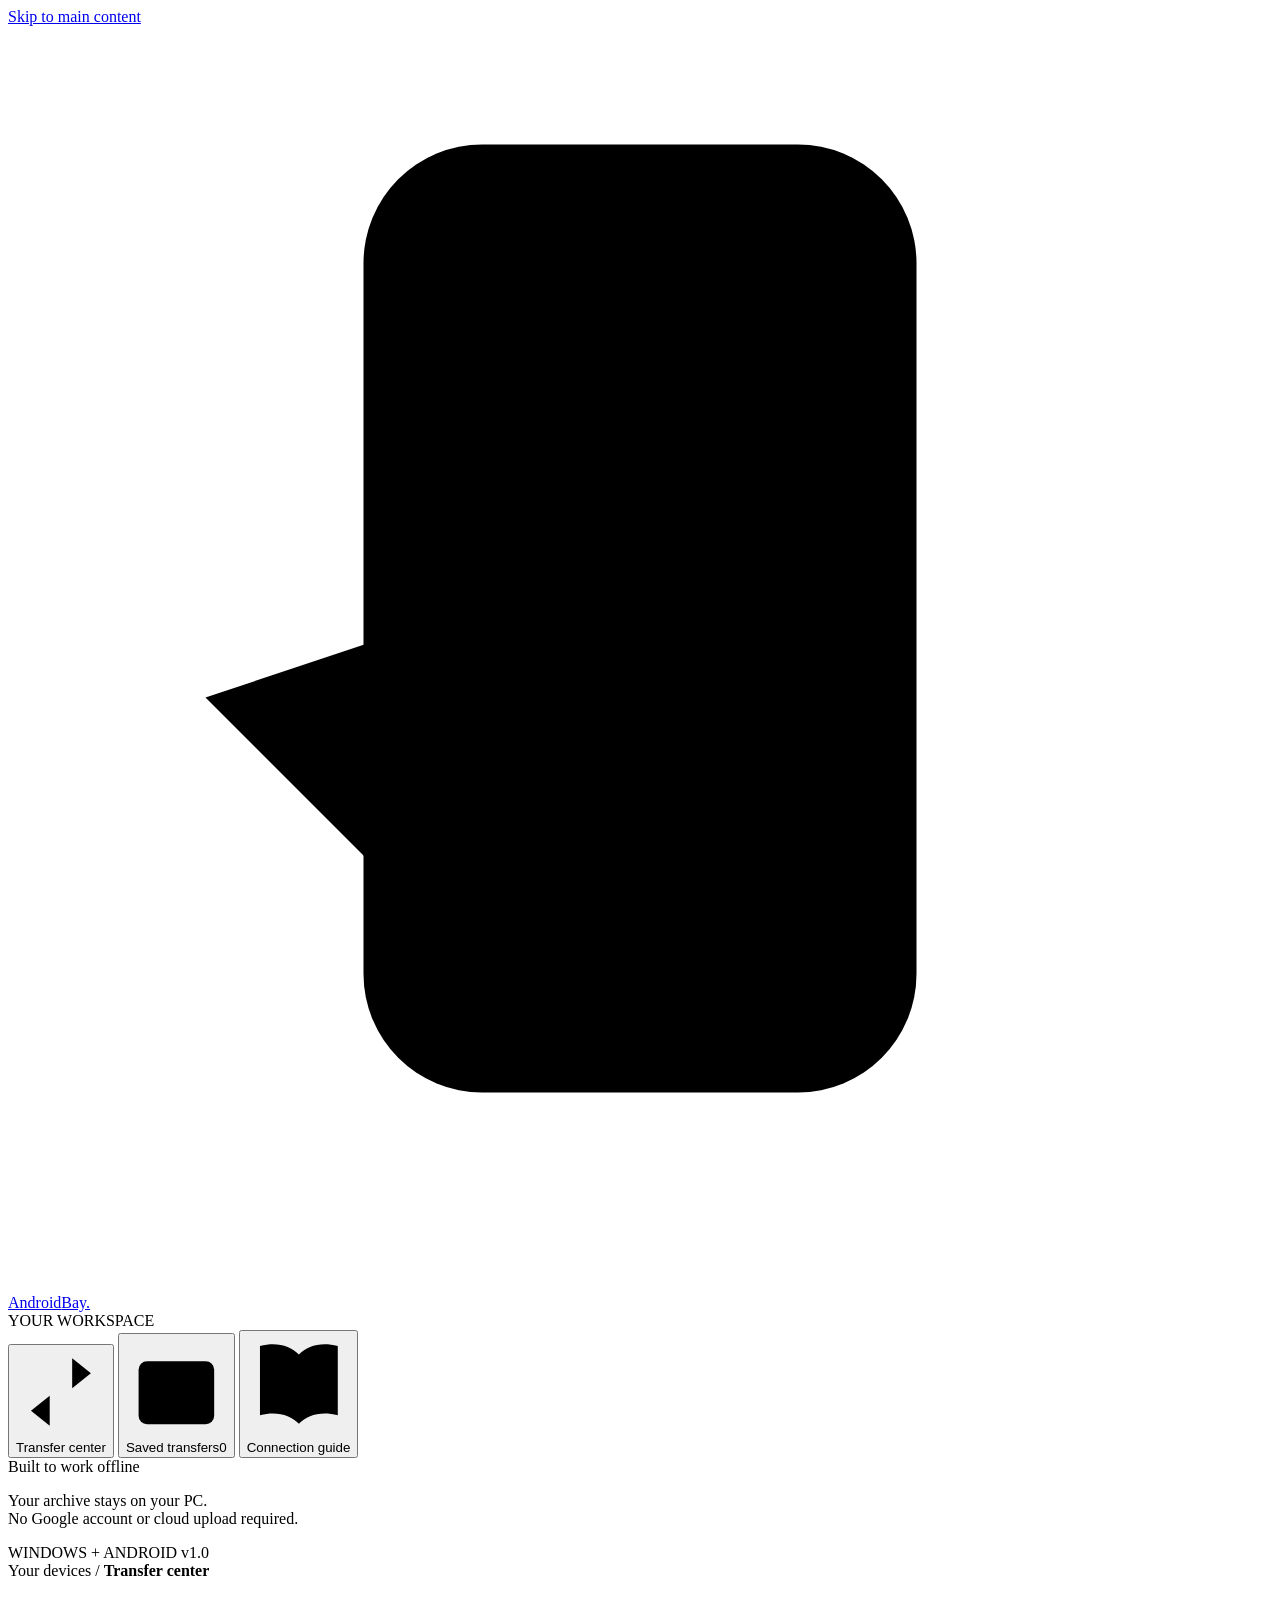
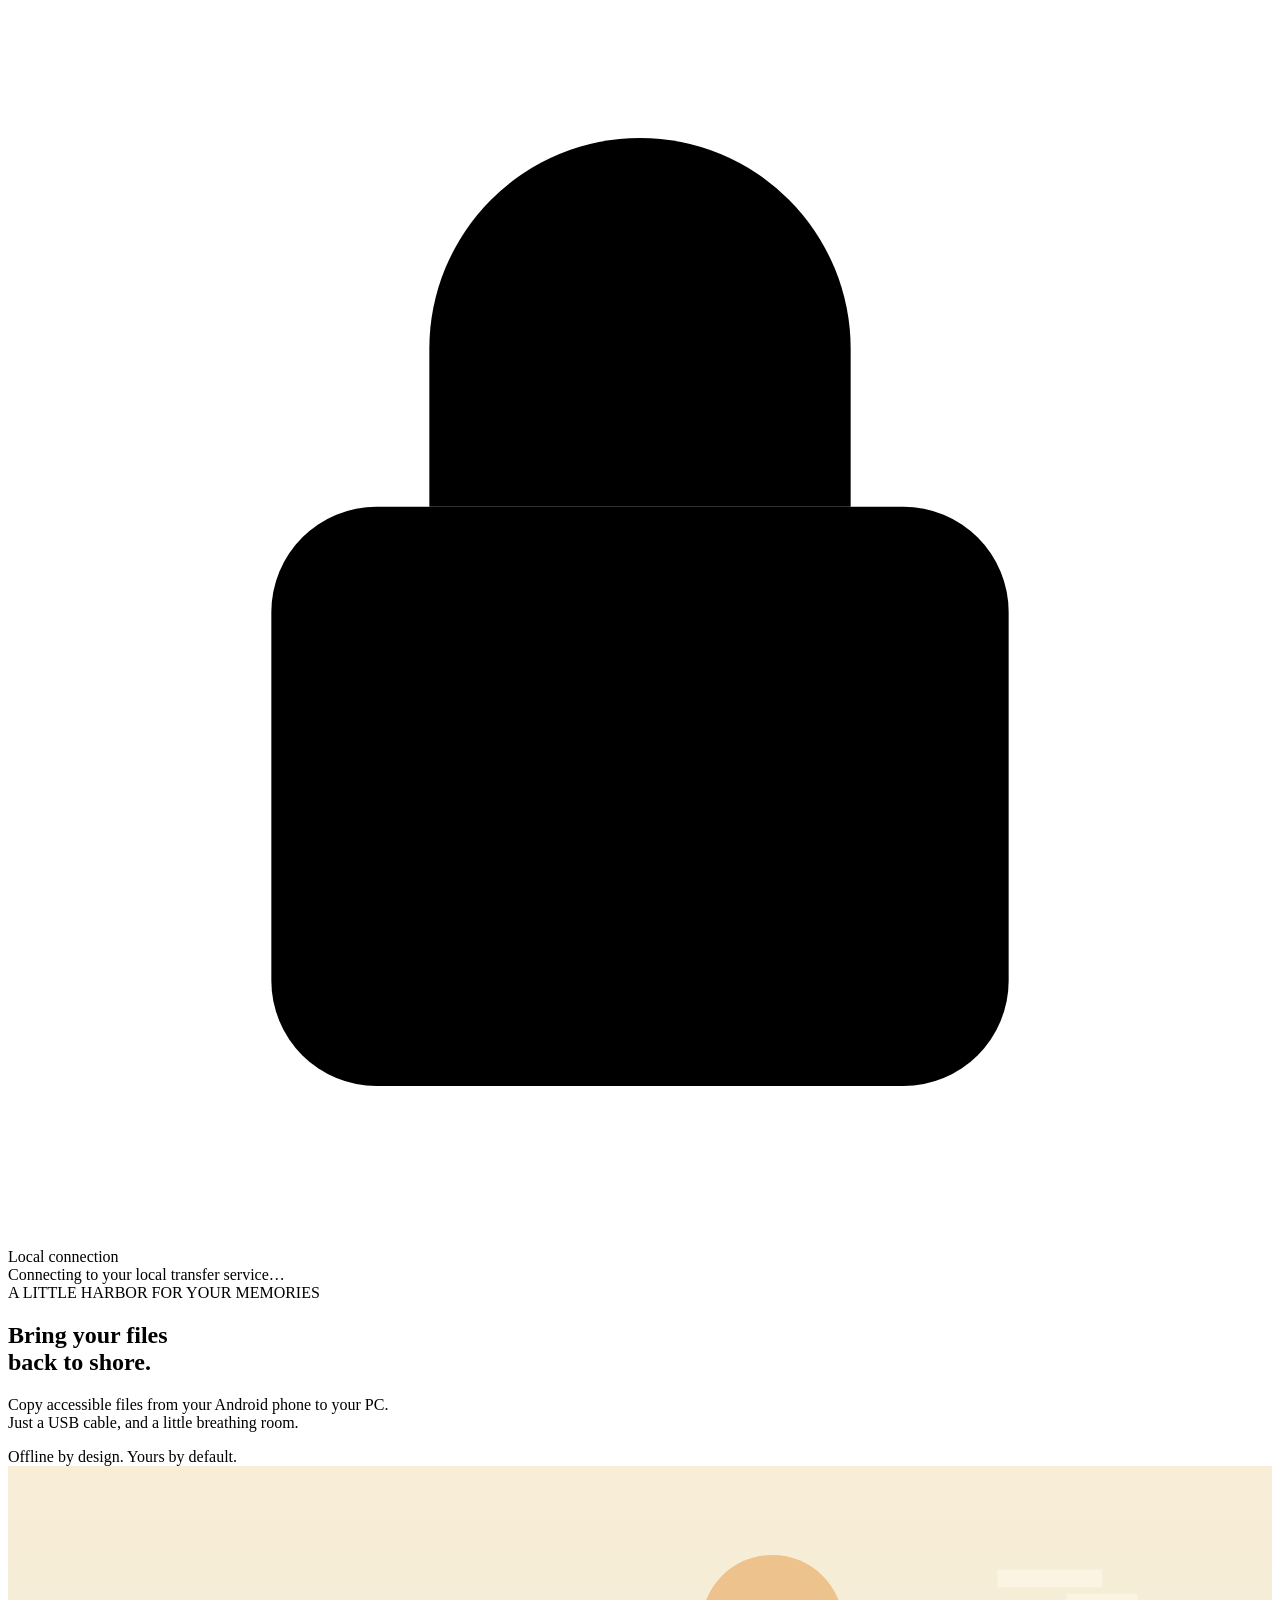
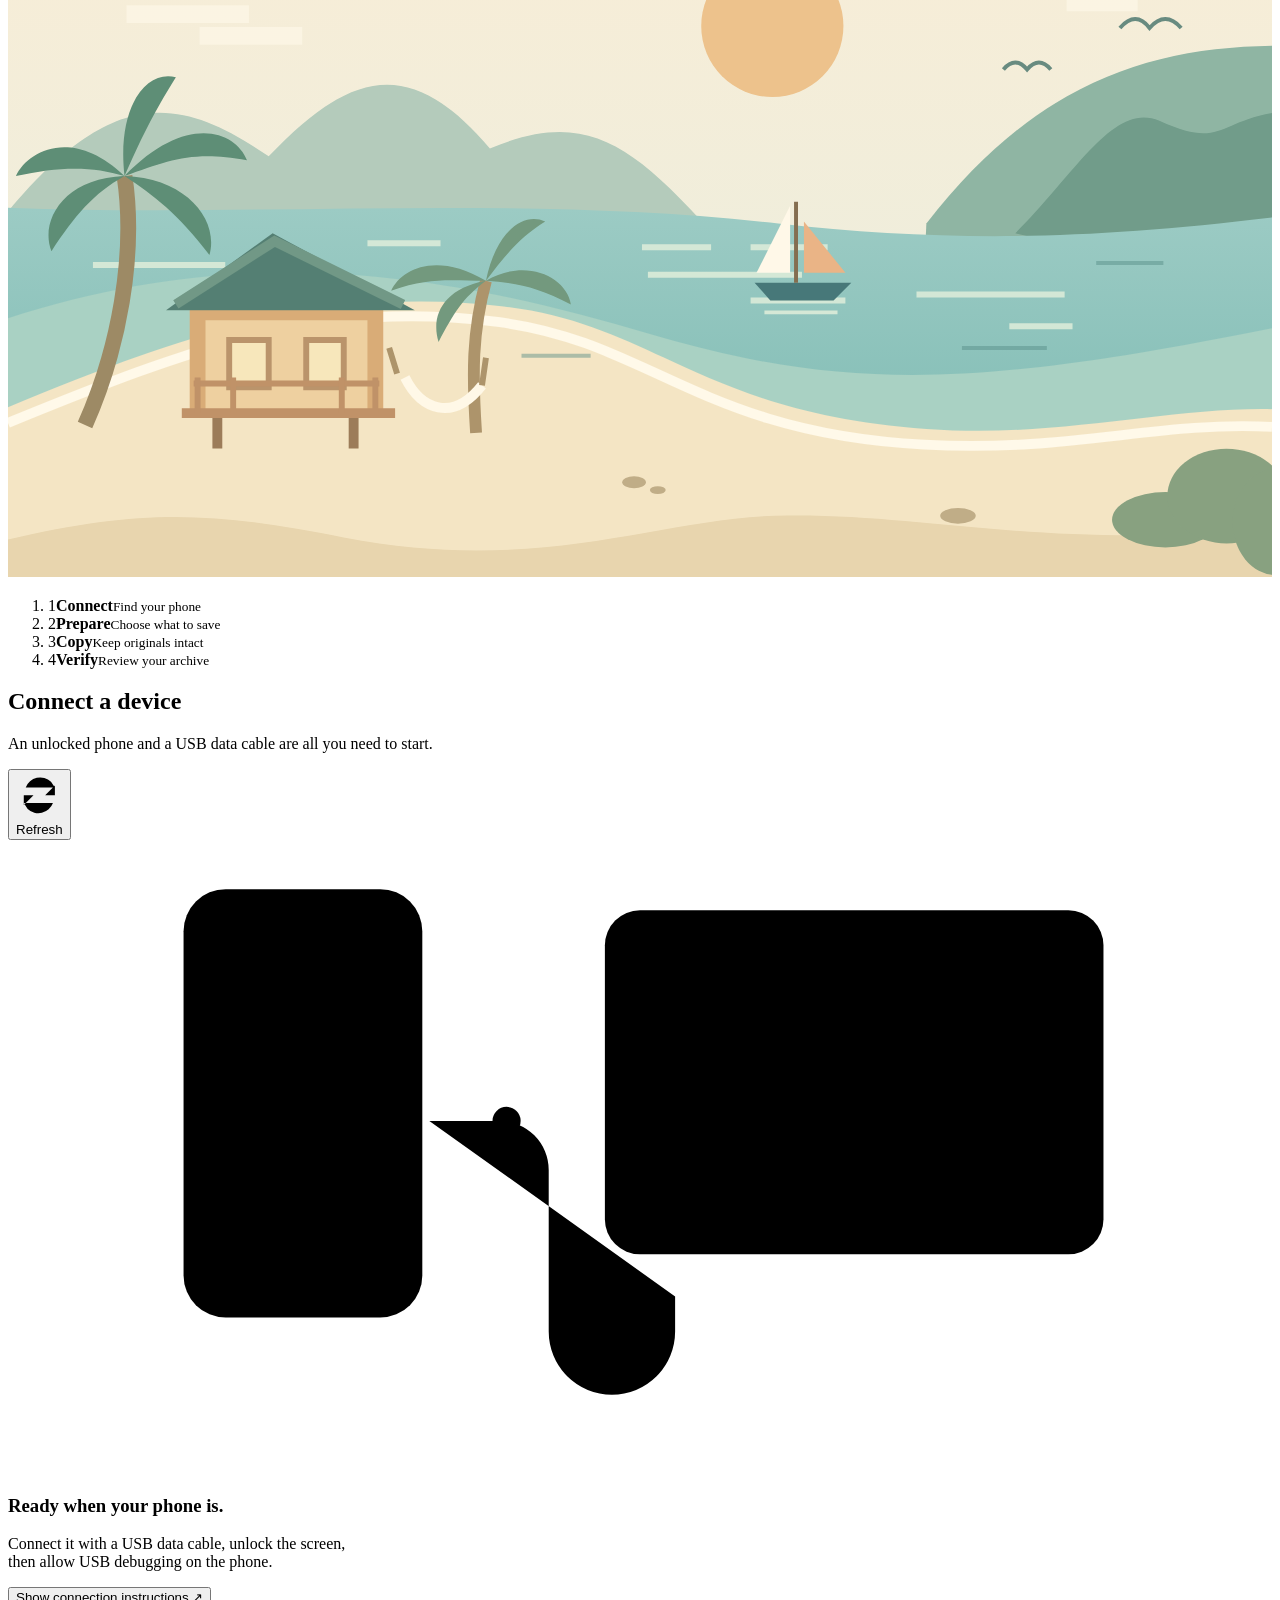
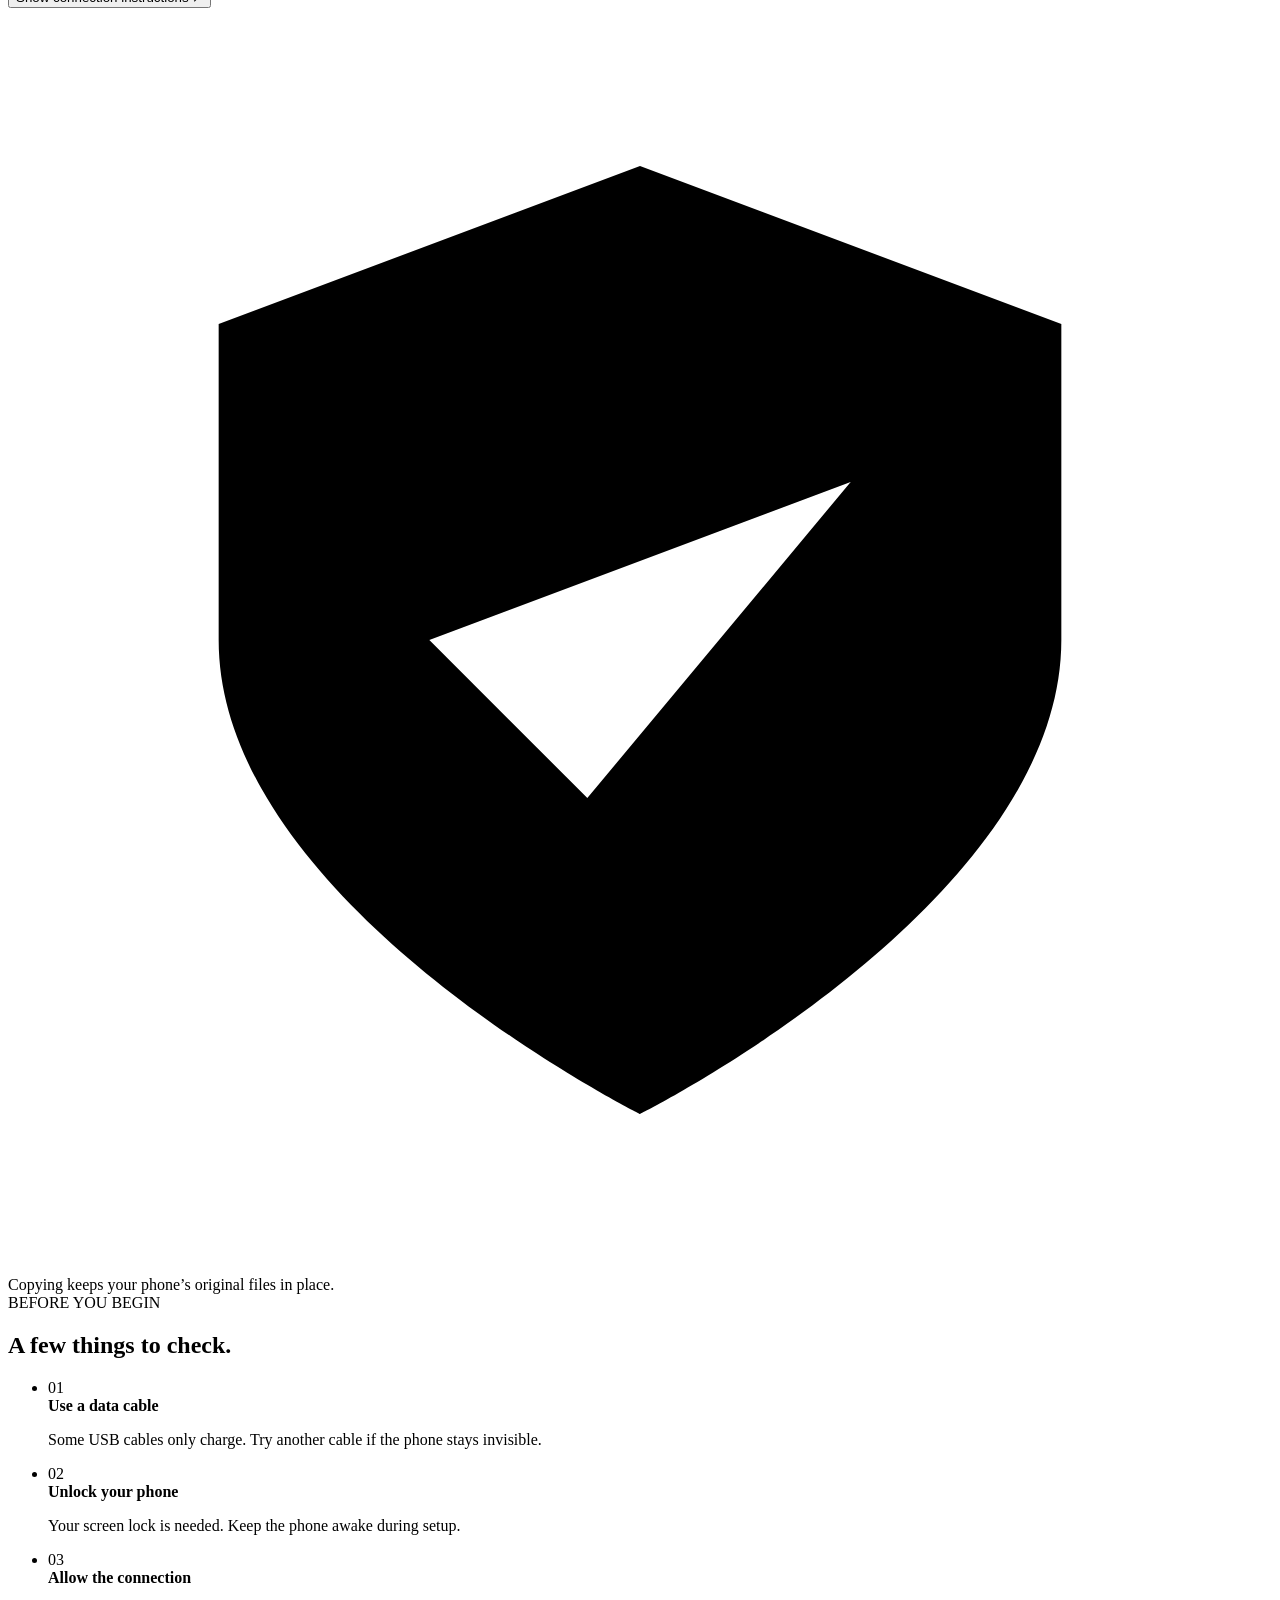
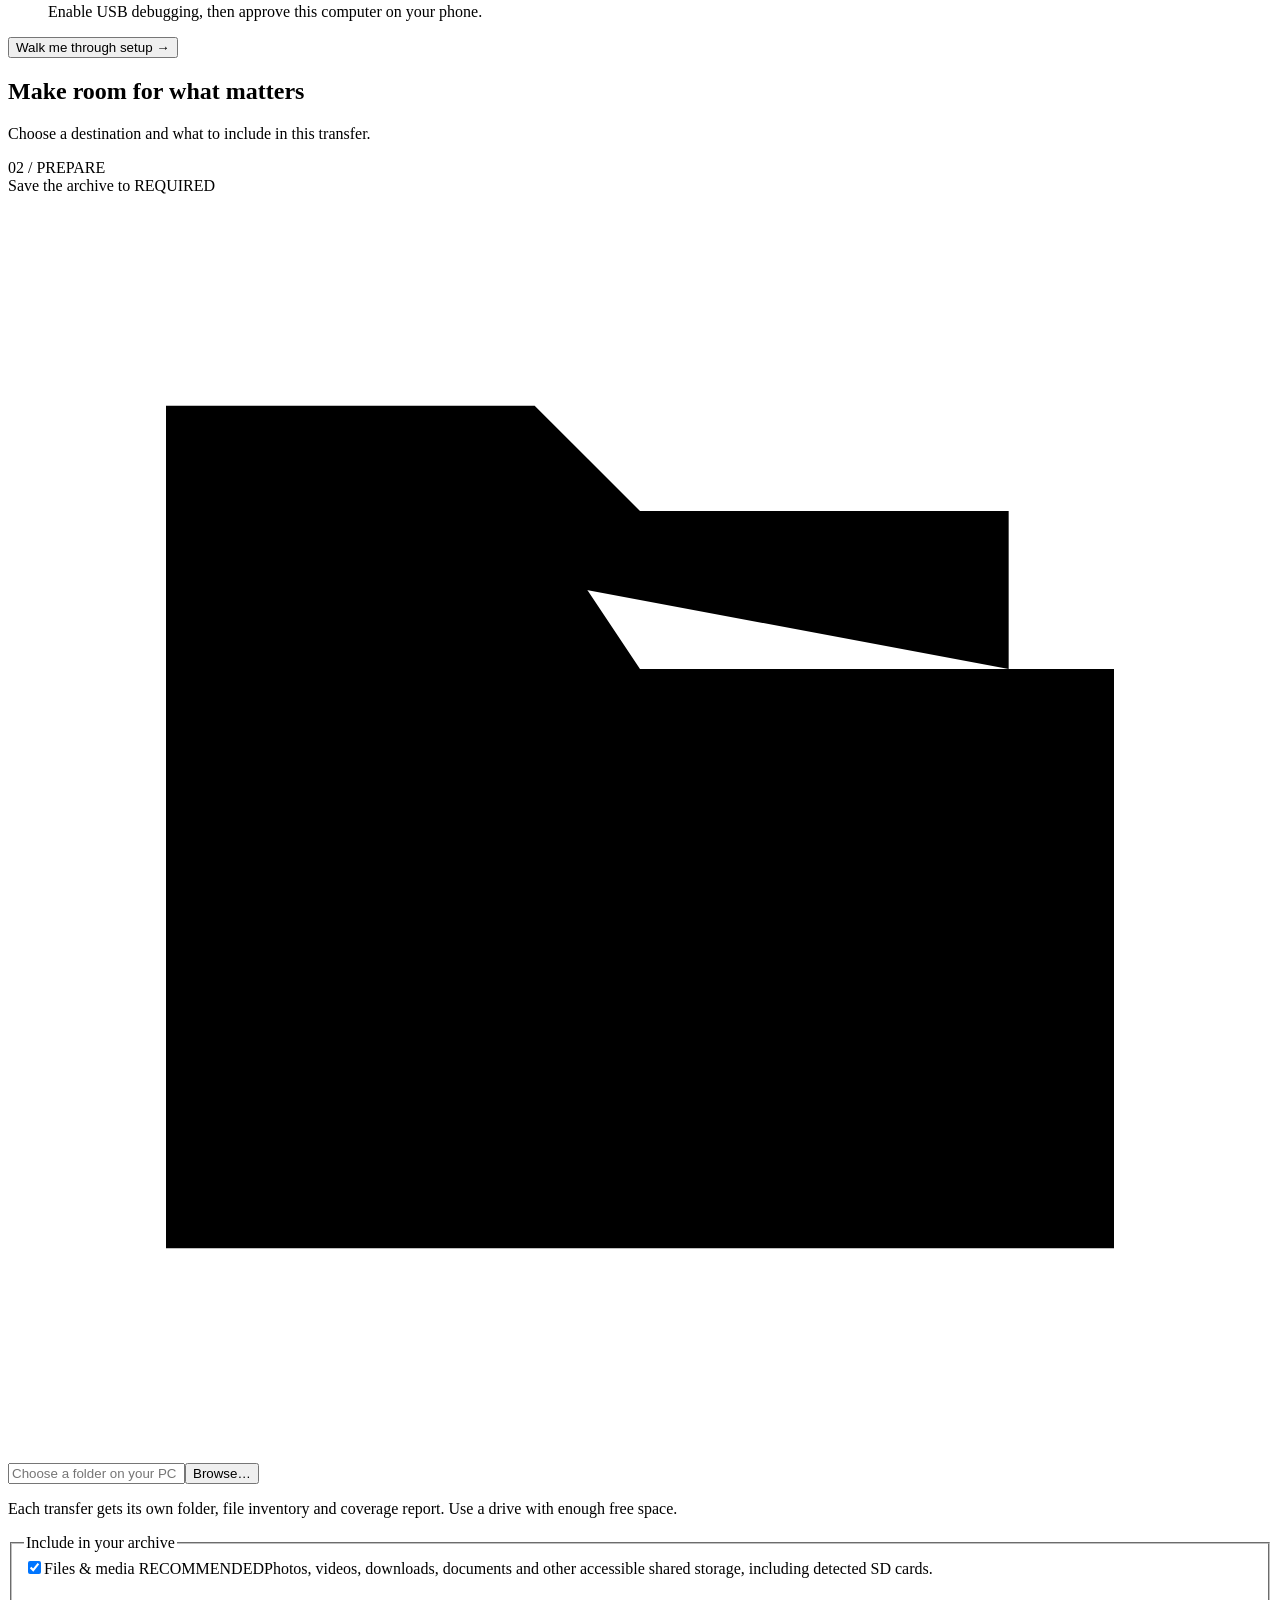
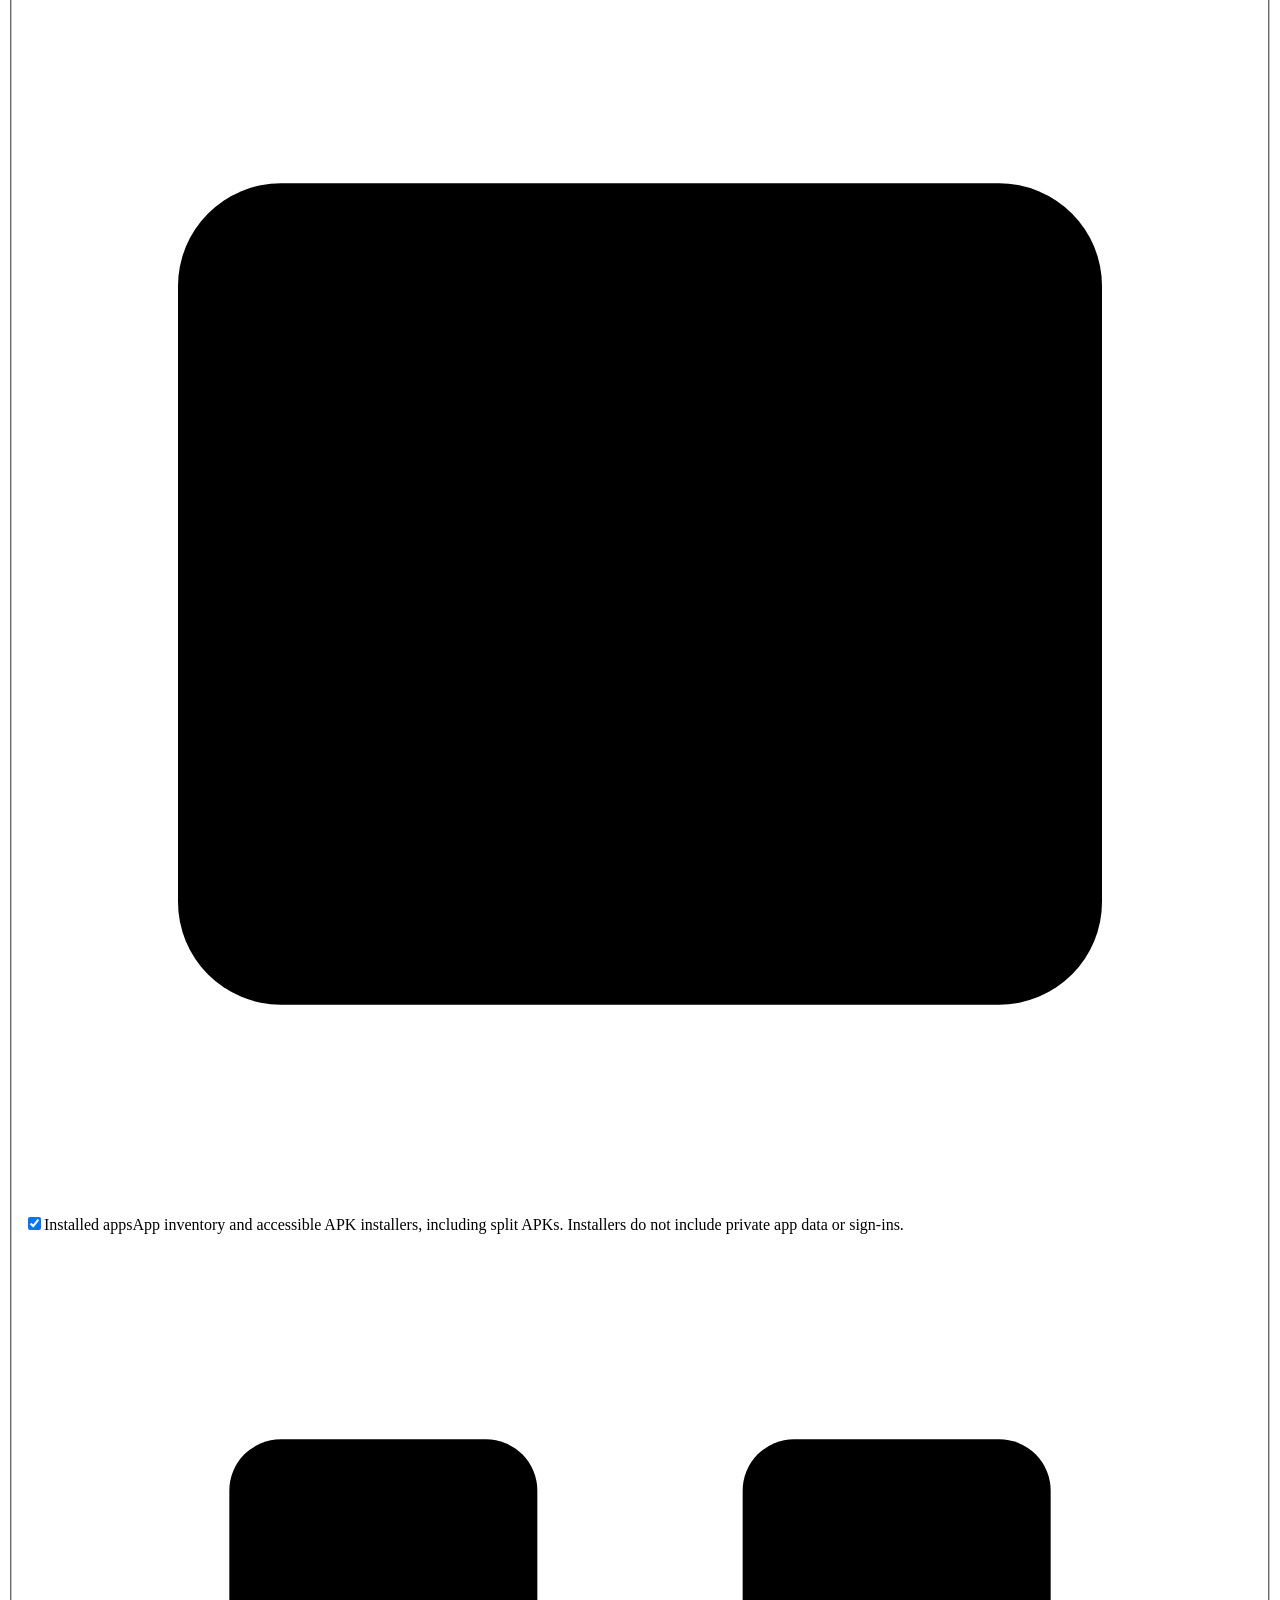
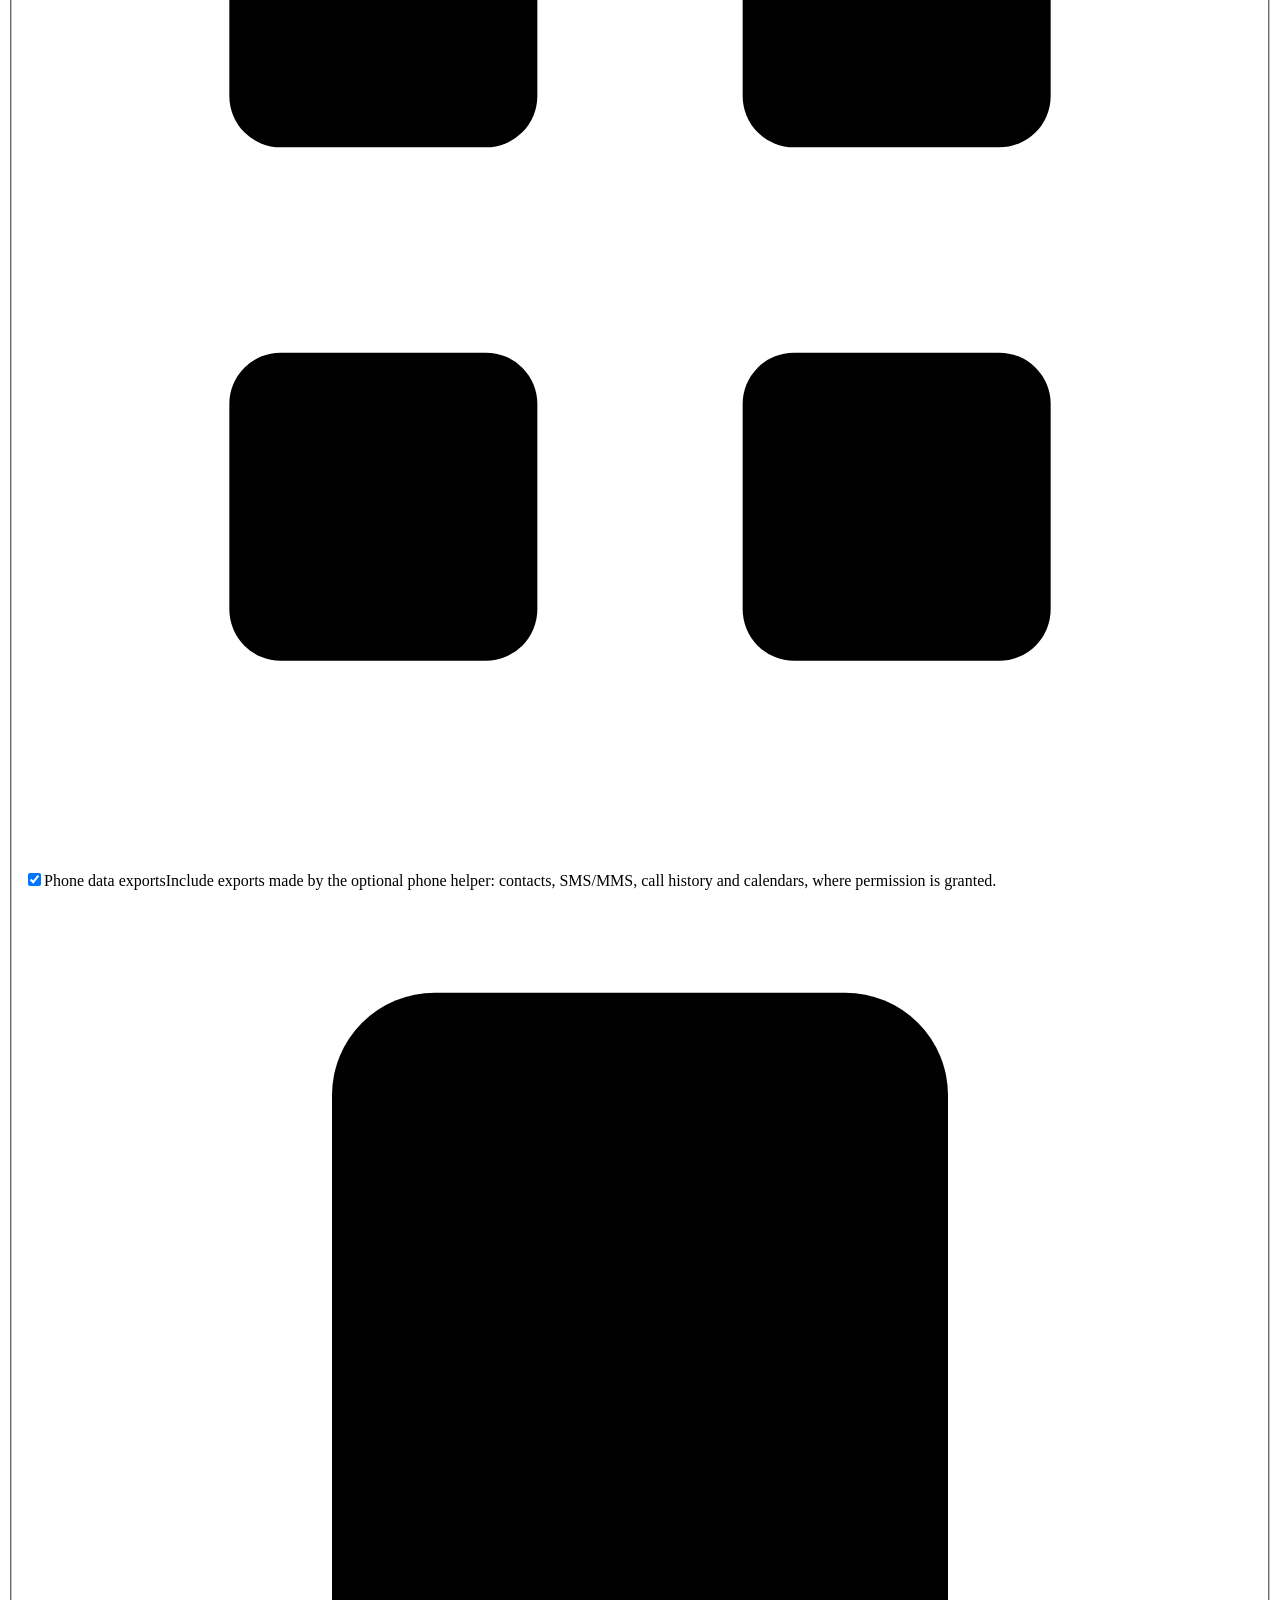
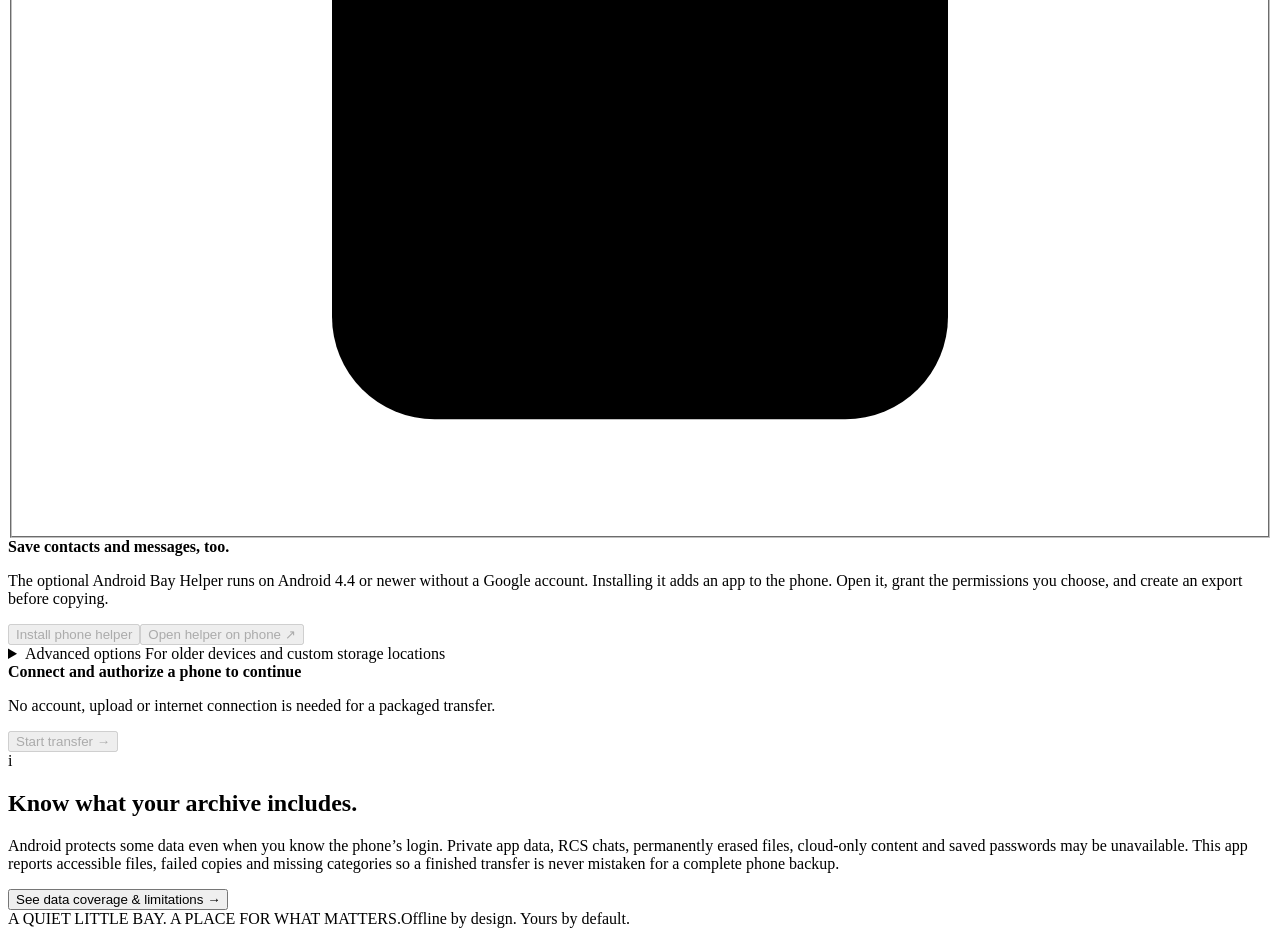
==== commit c365e09c: "Add a coastal theme to the transfer center and archive reader Use sea-green navigation, warm sand su" ====
--- a/web/index.html
+++ b/web/index.html
@@ -1,82 +1,106 @@
-<!doctype html>
-<html lang="en">
-<head>
-  <meta charset="utf-8">
-  <meta name="viewport" content="width=device-width, initial-scale=1">
-  <meta name="color-scheme" content="light">
-  <meta name="description" content="Copy accessible data from your Android phone to your Windows PC over USB. Offline, without a Google account.">
-  <title>Android Bay · Your phone, safely on your PC</title>
-  <link rel="stylesheet" href="/app.css">
-  <script src="/app.js" defer></script>
-</head>
-<body>
-  <a class="skip-link" href="#main-content">Skip to main content</a>
-  <div id="demo-banner" class="demo-banner" hidden><strong>DEMONSTRATION MODE</strong> · Sample data only. No phone is connected or copied.</div>
-  <div class="app-shell">
-    <aside class="sidebar" aria-label="Application navigation">
-      <a class="brand" href="#transfer" aria-label="Android Bay home"><span class="brand-symbol" aria-hidden="true"><svg viewBox="0 0 32 32"><rect x="9" y="3" width="14" height="24" rx="3"/><path d="M13 7h6M14 23h4M5 17l5 5 10-10"/></svg></span><span>Android<span class="brand-second">Bay<span class="brand-dot">.</span></span></span></a>
-      <div class="workspace-label">YOUR WORKSPACE</div>
-      <nav class="nav-list">
-        <button class="nav-item active" data-view="transfer" aria-current="page"><svg viewBox="0 0 24 24" aria-hidden="true"><path d="M4 7h16M15 3l5 4-5 4M20 17H4M9 13l-5 4 5 4"/></svg>Transfer center</button>
-        <button class="nav-item" data-view="history"><svg viewBox="0 0 24 24" aria-hidden="true"><rect x="3" y="6" width="18" height="15" rx="2"/><path d="M3 10h18M7 3h10M9 14h6"/></svg>Saved transfers<span id="history-count" class="nav-count">0</span></button>
-        <button class="nav-item" data-view="guide"><svg viewBox="0 0 24 24" aria-hidden="true"><path d="M12 21V5M3 3c4-1 7 0 9 2 2-2 5-3 9-2v16c-4-1-7 0-9 2-2-2-5-3-9-2z"/></svg>Connection guide</button>
-      </nav>
-      <div class="sidebar-bottom"><div class="local-note"><span class="local-dot" aria-hidden="true"></span>Built to work offline</div><p>Your archive stays on your PC.<br>No Google account required.</p><div class="sidebar-version">WINDOWS + ANDROID <span id="version-label">v1.0</span></div></div>
-    </aside>
-
-    <div class="workspace">
-      <header class="topbar"><div class="breadcrumb">Your devices <span>/</span> <strong id="view-label">Transfer center</strong></div><div class="privacy-pill"><svg viewBox="0 0 24 24" aria-hidden="true"><rect x="5" y="10" width="14" height="11" rx="2"/><path d="M8 10V7a4 4 0 0 1 8 0v3"/></svg>Local connection</div></header>
-      <main id="main-content" tabindex="-1">
-        <div id="notice" class="notice" role="alert" hidden><span id="notice-text"></span><button id="dismiss-notice" class="icon-button" aria-label="Dismiss notification">×</button></div>
-        <div id="loading-state" class="loading-strip" role="status"><span class="spinner" aria-hidden="true"></span>Connecting to your local transfer service…</div>
-
-        <section id="view-transfer" class="view" aria-labelledby="transfer-heading">
-          <div class="page-heading"><div><div class="eyebrow">A NEW HOME FOR OLD MEMORIES</div><h1 id="transfer-heading">Your phone. Your data.</h1><p>Bring your Android files to your PC, with a cable and a little care.</p></div><span class="connection-type"><span class="small-dot"></span> USB TRANSFER</span></div>
-          <ol class="stepper" aria-label="Transfer workflow">
-            <li class="current" id="step-connect"><span class="step-number">1</span><span><strong>Connect</strong><small>Find your phone</small></span></li>
-            <li id="step-prepare"><span class="step-number">2</span><span><strong>Prepare</strong><small>Choose what to save</small></span></li>
-            <li id="step-copy"><span class="step-number">3</span><span><strong>Copy</strong><small>Keep originals intact</small></span></li>
-            <li id="step-verify"><span class="step-number">4</span><span><strong>Verify</strong><small>Review your archive</small></span></li>
-          </ol>
-
-          <div class="transfer-grid">
-            <section class="panel devices-panel" aria-labelledby="devices-heading"><div class="panel-heading"><div><h2 id="devices-heading">Connect a device</h2><p>An unlocked phone and a USB data cable are all you need to start.</p></div><button id="refresh-devices" class="button button-secondary button-small"><svg viewBox="0 0 24 24" aria-hidden="true"><path d="M20 7v5h-5M4 17v-5h5M5 8a8 8 0 0 1 13-3l2 3M4 16l2 3a8 8 0 0 0 13-3"/></svg>Refresh</button></div>
-              <div id="device-list" class="device-list" aria-live="polite"></div>
-              <div id="device-empty" class="empty-device"><div class="device-illustration" aria-hidden="true"><svg viewBox="0 0 180 90"><rect class="illustration-screen" x="85" y="10" width="71" height="49" rx="5"/><path d="M115 60v13m-18 1h45"/><rect class="illustration-phone" x="25" y="7" width="34" height="61" rx="6"/><path d="M36 13h12m-9 48h6M60 40h10a7 7 0 0 1 7 7v23a9 9 0 0 0 18 0v-5"/><circle cx="71" cy="40" r="2"/></svg></div><h3>Ready when your phone is.</h3><p>Connect it with a USB data cable, unlock the screen,<br class="desktop-break"> then allow USB debugging on the phone.</p><button class="text-button" data-open-guide>Show connection instructions <span aria-hidden="true">↗</span></button></div>
-              <div id="device-inspection" class="inspection" hidden><div class="inspection-title"><span id="selected-model">Selected device</span><span id="selected-os" class="subtle-badge"></span></div><p id="inspection-state" role="status"></p><div id="storage-roots" class="storage-roots"></div><div class="mirror-row"><button id="mirror-phone" class="button button-secondary button-small" disabled>Mirror phone on PC ↗</button><span>Open app export tools from your PC. Android 5 or newer.</span></div></div>
-              <div id="adb-warning" class="inline-warning" hidden><strong>Android connection tools are missing.</strong><span>Use the complete Windows package, which includes ADB. See the connection guide for details.</span></div>
-              <div class="panel-footnote"><svg viewBox="0 0 24 24" aria-hidden="true"><path d="M12 3l8 3v6c0 5-8 9-8 9s-8-4-8-9V6zM8 12l3 3 5-6"/></svg>Copying keeps your phone’s original files in place.</div>
-            </section>
-
-            <aside class="readiness-card" aria-labelledby="ready-heading"><div class="section-kicker">BEFORE YOU BEGIN</div><h2 id="ready-heading">A few things to check.</h2><ul class="readiness-list"><li><span>01</span><div><strong>Use a data cable</strong><p>Some USB cables only charge. Try another cable if the phone stays invisible.</p></div></li><li><span>02</span><div><strong>Unlock your phone</strong><p>Your screen lock is needed. Keep the phone awake during setup.</p></div></li><li><span>03</span><div><strong>Allow the connection</strong><p>Enable USB debugging, then approve this computer on your phone.</p></div></li></ul><button class="text-button" data-open-guide>Walk me through setup <span aria-hidden="true">→</span></button></aside>
-          </div>
-
-          <section class="panel prepare-panel" aria-labelledby="prepare-heading"><div class="panel-heading"><div><h2 id="prepare-heading">Make room for what matters</h2><p>Choose a destination and what to include in this transfer.</p></div><span class="section-number">02 / PREPARE</span></div>
-            <label class="field-label" for="destination">Save the archive to <span class="required-label">REQUIRED</span></label><div class="destination-row"><span class="folder-icon" aria-hidden="true"><svg viewBox="0 0 24 24"><path d="M3 6h7l2 3h9v11H3z"/><path d="M3 6V4h7l2 2h7v3"/></svg></span><input id="destination" type="text" spellcheck="false" autocomplete="off" placeholder="Choose a folder on your PC" aria-describedby="destination-help"><button id="browse-folder" class="button button-secondary">Browse…</button></div><p class="field-help" id="destination-help">Each transfer gets its own folder, file inventory and coverage report. Use a drive with enough free space.</p>
-            <fieldset class="copy-options"><legend>Include in your archive</legend><label class="option-card"><input id="option-shared" type="checkbox" checked><span class="option-content"><span class="option-title">Files &amp; media <span class="recommended-tag">RECOMMENDED</span></span><span class="option-detail">Photos, videos, downloads, documents and other accessible shared storage, including detected SD cards.</span></span><svg viewBox="0 0 24 24" aria-hidden="true"><rect x="3" y="4" width="18" height="16" rx="2"/><circle cx="8" cy="9" r="2"/><path d="M3 17l6-5 4 3 4-5 4 5"/></svg></label><label class="option-card"><input id="option-apks" type="checkbox" checked><span class="option-content"><span class="option-title">Installed apps</span><span class="option-detail">App inventory and accessible APK installers, including split APKs. Installers do not include private app data or sign-ins.</span></span><svg viewBox="0 0 24 24" aria-hidden="true"><rect x="4" y="4" width="6" height="6" rx="1"/><rect x="14" y="4" width="6" height="6" rx="1"/><rect x="4" y="14" width="6" height="6" rx="1"/><rect x="14" y="14" width="6" height="6" rx="1"/></svg></label><label class="option-card"><input id="option-helper" type="checkbox" checked><span class="option-content"><span class="option-title">Phone data exports</span><span class="option-detail">Include exports made by the optional phone helper: contacts, SMS/MMS, call history and calendars, where permission is granted.</span></span><svg viewBox="0 0 24 24" aria-hidden="true"><rect x="6" y="2" width="12" height="20" rx="2"/><path d="M10 5h4M10 18h4M12 8v7m-3-3 3 3 3-3"/></svg></label></fieldset>
-            <div class="helper-callout"><div><strong>Save contacts and messages, too.</strong><p id="helper-description">The optional Android Bay Helper runs on Android 4.4 or newer without a Google account. Installing it adds an app to the phone. Open it, grant the permissions you choose, and create an export before copying.</p><div id="helper-status" class="helper-status" role="status"></div><div id="helper-export-state" class="helper-export-state" role="status" hidden></div></div><div class="helper-actions"><button id="install-helper" class="button button-secondary button-small" disabled>Install phone helper</button><button id="open-helper" class="text-button" disabled>Open helper on phone <span aria-hidden="true">↗</span></button></div></div>
-            <details class="advanced-options"><summary>Advanced options <span>For older devices and custom storage locations</span></summary><div class="advanced-content"><label class="legacy-option advanced-safe"><input id="option-context" type="checkbox" checked><span><strong>Device activity and settings</strong><span>Save accessible app-usage records, notification traces, account types, package metadata, network settings and recent logs. Availability and retained history vary; saved traces are not proof of deleted messages.</span></span></label><label class="legacy-option advanced-safe"><input id="option-private" type="checkbox"><span><strong>Try private data from debuggable apps</strong><span>Uses Android’s built-in run-as access only where an app explicitly allows debugging. Most installed apps block this. Databases may contain sensitive account information; coverage reports each result.</span></span></label><label class="legacy-option"><input id="option-root" type="checkbox"><span><strong>Use root access already present on this phone</strong><span>Only for a phone that already has working su access. This reads available private app data after any approval on the phone. It does not root the phone, unlock the bootloader or bypass the screen lock. Encrypted databases and account credentials can still be unusable.</span></span></label><label class="legacy-option"><input id="option-legacy" type="checkbox"><span><strong>Attempt legacy Android backup</strong><span>This older Android feature is unsupported on many newer phones. You must approve it on the phone; Android may temporarily stop apps, and apps can exclude their data. A backup file is not proof that all app data was saved. The archive report records what happened.</span></span></label><label class="field-label" for="extra-roots">Additional phone folders <span class="optional-label">OPTIONAL</span></label><textarea id="extra-roots" rows="2" spellcheck="false" placeholder="/storage/1234-ABCD&#10;/sdcard/MyFolder" aria-describedby="roots-help"></textarea><p class="field-help" id="roots-help">Requires Files &amp; media. Added to the detected storage roots, one absolute Android path per line. Only folders this phone allows ADB to read can be copied.</p></div></details>
-            <div class="start-row"><div><strong id="start-ready">Connect and authorize a phone to continue</strong><p id="start-help">No account, upload or internet connection is needed for a packaged transfer.</p></div><button id="start-transfer" class="button button-primary" disabled>Start transfer <span aria-hidden="true">→</span></button></div>
-          </section>
-
-          <section id="active-job-panel" class="panel job-panel" aria-labelledby="job-heading" hidden><div class="panel-heading"><div><div class="section-kicker">YOUR TRANSFER</div><h2 id="job-heading">Copying to your PC</h2><p id="job-message" role="status"></p></div><span id="job-status" class="status-badge"></span></div><div class="progress-labels"><span id="job-phase">Preparing</span><span id="job-percent"></span></div><div id="job-progress" class="progress-track" role="progressbar" aria-label="Transfer progress" aria-valuemin="0" aria-valuemax="100"><div id="job-progress-fill"></div></div><div class="job-stats"><div><span>FILES COPIED</span><strong id="job-file-count">0</strong></div><div><span>DATA COPIED</span><strong id="job-byte-count">0 B</strong></div><div class="job-destination"><span>ARCHIVE FOLDER</span><strong id="job-destination"></strong></div></div><div class="job-actions"><button id="cancel-job" class="button button-secondary button-small">Stop transfer</button><button id="resume-job" class="button button-primary button-small" hidden>Resume transfer</button><button id="verify-job" class="button button-secondary button-small" hidden>Verify saved files</button><button id="open-job-reader" class="button button-primary button-small">Read messages &amp; media</button><button id="open-job-catalog" class="button button-secondary button-small">Browse saved files</button><button id="open-job-folder" class="button button-secondary button-small">Open archive folder</button><button id="open-job-context" class="text-button" hidden>Device activity report</button><button id="open-job-report" class="text-button">Open coverage report <span aria-hidden="true">↗</span></button></div><div id="verify-result" class="verification-result" role="status" hidden></div><section id="archive-checks" class="archive-checks" aria-labelledby="archive-checks-heading" hidden><h3 id="archive-checks-heading">Deleted items &amp; location data</h3><p>Check accessible phone trash and saved copies for trash files, explicitly deleted message records, GPS metadata and map exports. Findings stay in separate folders. Permanently erased data and private app histories may be unavailable.</p><div class="job-actions"><button id="analyze-job" class="button button-secondary button-small">Check deleted items &amp; locations</button><button id="open-job-trash" class="text-button" hidden>Phone trash report ↗</button><button id="open-job-deleted" class="text-button" hidden>Deleted-item report ↗</button><button id="open-job-locations" class="text-button" hidden>Location report ↗</button></div><div id="analysis-results" class="analysis-results" role="status"></div></section><div id="job-coverage" class="job-coverage"></div><details id="job-errors" class="error-details" hidden><summary id="job-error-summary">Items that need attention</summary><ul id="job-error-list"></ul></details></section>
-
-          <section class="coverage-note" aria-labelledby="coverage-heading"><div class="information-icon" aria-hidden="true">i</div><div><h2 id="coverage-heading">Know what your archive includes.</h2><p>Android protects some data even when you know the phone’s login. Private app data, RCS chats, permanently erased files, cloud-only content and saved passwords may be unavailable. This app reports accessible files, failed copies and missing categories so a finished transfer is never mistaken for a complete phone backup.</p><button class="text-button" data-open-coverage>See data coverage &amp; limitations <span aria-hidden="true">→</span></button></div></section>
-          <footer class="page-footer"><span>MADE FOR THE DEVICES YOU STILL CARE ABOUT.</span><span>Offline by design. Yours by default.</span></footer>
-        </section>
-
-        <section id="view-history" class="view" aria-labelledby="history-heading" hidden><div class="page-heading"><div><div class="eyebrow">YOUR LOCAL ARCHIVE</div><h1 id="history-heading">Saved transfers</h1><p>Pick up where you left off, verify a copy, or see exactly what was saved.</p></div><button id="refresh-history" class="button button-secondary">Refresh</button></div><div id="history-list" class="history-list"></div><div id="history-empty" class="panel history-empty"><div class="empty-archive-icon" aria-hidden="true">↙</div><h2>Your first archive starts here.</h2><p>Completed and interrupted transfers will appear here.<br>Your phone’s originals stay on the phone.</p><button class="button button-primary" data-return-transfer>Create a transfer <span aria-hidden="true">→</span></button></div></section>
-
-        <section id="view-guide" class="view" aria-labelledby="guide-heading" hidden><div class="page-heading"><div><div class="eyebrow">A LITTLE GUIDANCE GOES A LONG WAY</div><h1 id="guide-heading">Let’s get connected.</h1><p>Everything runs over USB. Your phone can stay offline.</p></div><button class="button button-secondary" data-return-transfer>Back to transfer</button></div>
-          <div class="guide-grid"><section class="panel guide-section"><h2>Set up the USB connection</h2><ol class="guide-steps"><li><strong>Unlock your phone.</strong><p>Enter its screen PIN, pattern or password. Charge the phone and connect it directly to your PC with a USB data cable.</p></li><li><strong>Reveal Developer options.</strong><p>On the phone, tap <b>Settings → About phone → Build number</b> seven times. On Samsung, try <b>Settings → About phone → Software information → Build number</b>. Enter the screen lock if asked.</p></li><li><strong>Turn on USB debugging.</strong><p>Go back to <b>Settings → System → Developer options → USB debugging</b>. Older phones may show <b>Developer options</b> directly in Settings. Accept the phone’s warning.</p></li><li><strong>Allow this PC.</strong><p>Unlock the phone and approve <b>Allow USB debugging?</b> Only approve a PC you trust. If a USB mode is requested, choose <b>File transfer / MTP</b>.</p></li><li><strong>Refresh and select your phone.</strong><p>Back in Transfer center, click <b>Refresh</b>. Select a phone marked <b>Ready</b>, check the detected storage, and choose where to save.</p></li></ol><div class="guide-note">Menu names vary by Android version and manufacturer. You can turn USB debugging off when finished.</div></section>
-          <div class="guide-side"><section class="panel guide-section"><h2>Not showing up?</h2><dl class="troubleshooting"><dt>Waiting for authorization</dt><dd>Unlock the phone and approve the USB debugging prompt. If it never appears, unplug and reconnect; then try <b>Developer options → Revoke USB debugging authorizations</b> and reconnect.</dd><dt>Device is offline</dt><dd>Reconnect the cable, keep the phone unlocked and click Refresh. Try a different PC USB port or data cable.</dd><dt>No devices detected</dt><dd>Confirm USB debugging is on. A charge-only cable will not work. Some phones need the manufacturer’s Windows USB driver installed on the PC first.</dd><dt>Connection tools are missing</dt><dd>Use the complete Android Bay Windows package. A source-only copy needs the official Android SDK Platform Tools configured on the PC before it can connect.</dd></dl></section><section class="panel guide-section"><h2>Export phone records</h2><p>In Transfer center, choose <b>Install phone helper</b>. This adds the bundled helper app to the selected phone through USB.</p><ol class="compact-steps"><li>Click <b>Open helper on phone</b>.</li><li>Tap <b>Grant permissions</b> and allow only the categories you want to export.</li><li id="helper-export-instruction">Tap <b>Create export</b> in the helper and wait for it to finish.</li><li>Return to the PC. Keep <b>Phone data exports</b> checked and start the transfer.</li></ol><p class="field-help">Denied permissions and unsupported categories are recorded. Installing the helper alone does not export anything.</p></section></div></div>
-          <section class="panel guide-section"><h2>Optional legacy Android backup</h2><p>In <b>Transfer center → Advanced options</b>, select <b>Attempt legacy Android backup</b> and start the transfer. When the phone shows its backup confirmation screen, review it and approve the backup yourself. Apps may exclude data, and some Android versions do not support this feature.</p><p>If the phone shows <b>Fresh password</b>, that field sets the password for this backup archive. Enter it directly on the phone and keep it safely in your own local records; you may need it to read the archive later. Do not put it in chat.</p><p><b>If the backup times out:</b> close the old backup confirmation screen on the phone first. Once the PC transfer has stopped, click <b>Resume transfer</b> on the PC and review the newly opened phone confirmation screen before approving again.</p></section>
-          <section class="panel guide-section"><h2>Google Maps Timeline and app locations</h2><p>The location check reads saved map/route exports and photo/video GPS without sending locations anywhere. If the phone offers it, Google documents <b>Settings → Location → Location services → Timeline → Export Timeline data → Continue</b>. Save to <b>Downloads</b>, then resume or start a transfer to acquire the new export before running the archive checks.</p><p><b>Timeline off does not mean old history is gone.</b> Leave that setting unchanged and export any retained data if the option is available. Check each account separately where the phone offers an account selector.</p><p>Older offline builds may not have this menu, and availability without an account is not guaranteed. Do not clear Maps or Google Play services data; that can remove stored history. Other navigation, fitness or travel apps may offer their own GPX/KML/JSON export.</p></section>
-          <section id="coverage-guide" class="panel guide-section coverage-guide" tabindex="-1"><h2>What can be saved?</h2><p>The coverage report describes the result for each transfer. Available data depends on the phone, Android version and permissions.</p><div class="table-scroll"><table><thead><tr><th scope="col">Data category</th><th scope="col">How it is copied</th><th scope="col">What to know</th></tr></thead><tbody><tr><th scope="row">Photos, videos, music &amp; files</th><td>Accessible internal shared storage and detected SD cards</td><td>Protected folders, inaccessible cards and files stored only in the cloud may be missing.</td></tr><tr><th scope="row">Contacts, SMS/MMS, calls &amp; calendars</th><td>Optional helper exports with your permission</td><td>The helper must finish exporting first. RCS and other apps’ chats may not be available.</td></tr><tr><th scope="row">Installed applications</th><td>Package inventory and accessible APK installers</td><td>APKs are installers. They do not include app logins, databases or other private data.</td></tr><tr><th scope="row">Private application data</th><td>App exports, debuggable apps, existing root access, or optional legacy backup</td><td>Most normal apps block private-data access. Existing root must already be configured. Encrypted stores can remain unusable; no method guarantees complete private data.</td></tr><tr><th scope="row">Retained trash &amp; deleted-item candidates</th><td>Read-only phone trash query and verified PC archive scan</td><td>Findings go to deleted-items. Permanently erased blocks and removed message rows may be unavailable.</td></tr><tr><th scope="row">Maps &amp; location data</th><td>GPS metadata and accessible map/route/Timeline exports</td><td>Results go to location-data with source references. Private app histories may need an app export.</td></tr><tr><th scope="row">Passwords, erased data &amp; encrypted app stores</th><td>Usually unavailable to this tool</td><td>The phone’s screen lock does not unlock every app’s private storage.</td></tr></tbody></table></div><div class="guide-note">For app-specific data that is missing, open that app on the phone and use its own export option where available. Save the export to accessible phone storage, then copy it in another transfer.</div></section>
-        </section>
-      </main>
-    </div>
-  </div>
-  <div id="live-status" class="sr-only" aria-live="polite" aria-atomic="true"></div>
-</body>
-</html>
+<!doctype html>
+<html lang="en">
+<head>
+  <meta charset="utf-8">
+  <meta name="viewport" content="width=device-width, initial-scale=1">
+  <meta name="color-scheme" content="light">
+  <meta name="description" content="Copy accessible data from your Android phone to your Windows PC over USB. Offline, without a Google account.">
+  <title>Android Bay · Your phone, safely on your PC</title>
+  <link rel="stylesheet" href="/app.css">
+  <script src="/app.js" defer></script>
+</head>
+<body>
+  <a class="skip-link" href="#main-content">Skip to main content</a>
+  <div id="demo-banner" class="demo-banner" hidden><strong>DEMONSTRATION MODE</strong> · Sample data only. No phone is connected or copied.</div>
+  <div class="app-shell">
+    <aside class="sidebar" aria-label="Application navigation">
+      <a class="brand" href="#transfer" aria-label="Android Bay home"><span class="brand-symbol" aria-hidden="true"><svg viewBox="0 0 32 32"><rect x="9" y="3" width="14" height="24" rx="3"/><path d="M13 7h6M14 23h4M5 17l5 5 10-10"/></svg></span><span>Android<span class="brand-second">Bay<span class="brand-dot">.</span></span></span></a>
+      <div class="workspace-label">YOUR WORKSPACE</div>
+      <nav class="nav-list">
+        <button class="nav-item active" data-view="transfer" aria-current="page"><svg viewBox="0 0 24 24" aria-hidden="true"><path d="M4 7h16M15 3l5 4-5 4M20 17H4M9 13l-5 4 5 4"/></svg>Transfer center</button>
+        <button class="nav-item" data-view="history"><svg viewBox="0 0 24 24" aria-hidden="true"><rect x="3" y="6" width="18" height="15" rx="2"/><path d="M3 10h18M7 3h10M9 14h6"/></svg>Saved transfers<span id="history-count" class="nav-count">0</span></button>
+        <button class="nav-item" data-view="guide"><svg viewBox="0 0 24 24" aria-hidden="true"><path d="M12 21V5M3 3c4-1 7 0 9 2 2-2 5-3 9-2v16c-4-1-7 0-9 2-2-2-5-3-9-2z"/></svg>Connection guide</button>
+      </nav>
+      <div class="sidebar-bottom"><div class="local-note"><span class="local-dot" aria-hidden="true"></span>Built to work offline</div><p>Your archive stays on your PC.<br>No Google account or cloud upload required.</p><div class="sidebar-version">WINDOWS + ANDROID <span id="version-label">v1.0</span></div></div>
+    </aside>
+
+    <div class="workspace">
+      <header class="topbar"><div class="breadcrumb">Your devices <span>/</span> <strong id="view-label">Transfer center</strong></div><div class="privacy-pill"><svg viewBox="0 0 24 24" aria-hidden="true"><rect x="5" y="10" width="14" height="11" rx="2"/><path d="M8 10V7a4 4 0 0 1 8 0v3"/></svg>Local connection</div></header>
+      <main id="main-content" tabindex="-1">
+        <div id="notice" class="notice" role="alert" hidden><span id="notice-text"></span><button id="dismiss-notice" class="icon-button" aria-label="Dismiss notification">×</button></div>
+        <div id="loading-state" class="loading-strip" role="status"><span class="spinner" aria-hidden="true"></span>Connecting to your local transfer service…</div>
+
+        <section id="view-transfer" class="view" aria-labelledby="transfer-heading">
+          <div class="page-heading cove-heading"><div class="cove-copy"><div class="eyebrow">A LITTLE HARBOR FOR YOUR MEMORIES</div><h1 id="transfer-heading">Bring your files<br>back to shore.</h1><p>Copy accessible files from your Android phone to your PC.<br class="desktop-break"> Just a USB cable, and a little breathing room.</p><span class="cove-caption"><span class="small-dot"></span> Offline by design. Yours by default.</span></div><div class="cove-art" aria-hidden="true">
+<svg class="cove-scene" viewBox="0 0 640 360" xmlns="http://www.w3.org/2000/svg" focusable="false">
+  <defs><linearGradient id="cove-sky" x2="0" y2="1"><stop stop-color="#f9edd6"/><stop offset="1" stop-color="#e8eee0"/></linearGradient><linearGradient id="cove-water" x2="0" y2="1"><stop stop-color="#9ccbc4"/><stop offset="1" stop-color="#75b6ae"/></linearGradient></defs>
+  <path fill="url(#cove-sky)" d="M0 0h640v360H0z"/>
+  <circle cx="387" cy="81" r="36" fill="#edc28c"/>
+  <path d="M60 75h62m-25 11h52m352-29h53m-18 12h36" stroke="#fff9e9" stroke-width="9" opacity=".65"/>
+  <path d="M0 175c54-65 88-58 132-28 42-44 72-51 112-4 48-20 71-3 112 42H0z" fill="#b4cbbb"/>
+  <path d="M465 181c55-71 112-89 175-90v157H462z" fill="#8fb5a3"/>
+  <path d="M510 186c31-31 50-67 73-57 31 14 29 1 57-4v91z" fill="#719c8a"/>
+  <path d="M0 173c123 5 258-7 390 8 81 9 151 9 250-3v182H0z" fill="url(#cove-water)"/>
+  <path d="M0 229c129-42 233-19 325 8 102 30 170 26 315-3v126H0z" fill="#a9d1c3"/>
+  <path d="M0 274c96-40 164-61 251-51 77 9 100 54 214 62 66 5 121-11 175-10v85H0z" fill="#f4e5c4"/>
+  <path d="M0 282c93-38 159-63 249-51 76 10 102 56 215 62 75 4 117-12 176-9" fill="none" stroke="#fff9e9" stroke-width="5"/>
+  <path d="M0 341c72-17 108-13 170-1 98 19 158-9 218-11 76-2 130 17 252 7v24H0z" fill="#e8d5ae"/>
+  <g fill="none" stroke="#e4f1dc" stroke-width="3" opacity=".8"><path d="M321 193h35m20 0h39m-91 14h78m-26 13h48M43 202h67m350 15h75m-28 16h32M182 191h37"/></g>
+  <g fill="none" stroke="#528a83" stroke-width="2" opacity=".45"><path d="M260 248h35m188-4h43m25-43h34M121 228h35"/></g>
+  <g transform="translate(393 180)"><path d="M-15 31h49l-9 9H-7z" fill="#477879"/><path d="M6-10v41" stroke="#846e50" stroke-width="2"/><path d="M3-8-14 26H3z" fill="#fff8e8"/><path d="M10 0v26h21z" fill="#eab486"/><path d="M-10 46h37" stroke="#d5e8d6" stroke-width="2"/></g>
+  <g transform="translate(92 193)"><path d="M0 31h98v53H0z" fill="#d9ac77"/><path d="M8 37h82v47H8z" fill="#eed0a0"/><path d="M-12 32 42-7l72 39z" fill="#547f73"/><path d="M-7 29 43-3l65 32" fill="none" stroke="#719886" stroke-width="5"/><path d="M20 47h20v24H20zm39 0h19v24H59z" fill="#f7e7bb" stroke="#ba946b" stroke-width="3"/><path d="M14 84v18m69-18v18" stroke="#9c7c59" stroke-width="5"/><path d="M-4 84h108" stroke="#c09268" stroke-width="5"/><path d="M2 69h94" stroke="#c09268" stroke-width="3"/><path d="M4 66v18m18-18v18m55-18v18m17-18v18" stroke="#c09268" stroke-width="3"/></g>
+  <g><path d="M39 283c17-38 26-86 20-126" fill="none" stroke="#9d8a65" stroke-width="8"/><path d="M59 157c-26-25-49-13-55 0 22-5 39-5 55 0M59 157c-31 1-43 23-37 38 12-18 21-29 37-38M59 157c-4-35 11-54 26-50-12 19-19 34-26 50M59 157c31-32 56-23 62-8-28-5-39 0-62 8M59 157c31 1 48 22 43 40-16-21-28-30-43-40" fill="#5e8e76"/></g>
+  <g><path d="M237 287c-2-30-2-51 5-77" fill="none" stroke="#ad946b" stroke-width="6"/><path d="M242 210c-25-15-43-6-48 5 20-7 30-5 48-5M242 210c-22 4-28 18-24 31 8-15 12-22 24-31M242 210c5-25 19-35 30-30-13 8-21 18-30 30M242 210c20-12 41-2 43 12-17-9-28-11-43-12" fill="#73997e"/>
+  <path d="M201 259c8 16 24 23 39 4" fill="none" stroke="#fff8e7" stroke-width="5"/><path d="M197 257l-4-13m47 19 2-14" stroke="#ad946b" stroke-width="3"/></g>
+  <path d="M563 82q8-9 15 0 8-9 16 0M504 103q6-7 12 0 6-7 12 0" fill="none" stroke="#688b80" stroke-width="2"/>
+  <g fill="#88a180"><ellipse cx="586" cy="331" rx="27" ry="14"/><ellipse cx="617" cy="319" rx="30" ry="24"/><ellipse cx="642" cy="332" rx="22" ry="27"/></g>
+  <g fill="#c0ad87"><ellipse cx="317" cy="312" rx="6" ry="3"/><ellipse cx="329" cy="316" rx="4" ry="2"/><ellipse cx="481" cy="329" rx="9" ry="4"/></g>
+</svg></div></div>
+          <ol class="stepper" aria-label="Transfer workflow">
+            <li class="current" id="step-connect"><span class="step-number">1</span><span><strong>Connect</strong><small>Find your phone</small></span></li>
+            <li id="step-prepare"><span class="step-number">2</span><span><strong>Prepare</strong><small>Choose what to save</small></span></li>
+            <li id="step-copy"><span class="step-number">3</span><span><strong>Copy</strong><small>Keep originals intact</small></span></li>
+            <li id="step-verify"><span class="step-number">4</span><span><strong>Verify</strong><small>Review your archive</small></span></li>
+          </ol>
+
+          <div class="transfer-grid">
+            <section class="panel devices-panel" aria-labelledby="devices-heading"><div class="panel-heading"><div><h2 id="devices-heading">Connect a device</h2><p>An unlocked phone and a USB data cable are all you need to start.</p></div><button id="refresh-devices" class="button button-secondary button-small"><svg viewBox="0 0 24 24" aria-hidden="true"><path d="M20 7v5h-5M4 17v-5h5M5 8a8 8 0 0 1 13-3l2 3M4 16l2 3a8 8 0 0 0 13-3"/></svg>Refresh</button></div>
+              <div id="device-list" class="device-list" aria-live="polite"></div>
+              <div id="device-empty" class="empty-device"><div class="device-illustration" aria-hidden="true"><svg viewBox="0 0 180 90"><rect class="illustration-screen" x="85" y="10" width="71" height="49" rx="5"/><path d="M115 60v13m-18 1h45"/><rect class="illustration-phone" x="25" y="7" width="34" height="61" rx="6"/><path d="M36 13h12m-9 48h6M60 40h10a7 7 0 0 1 7 7v23a9 9 0 0 0 18 0v-5"/><circle cx="71" cy="40" r="2"/></svg></div><h3>Ready when your phone is.</h3><p>Connect it with a USB data cable, unlock the screen,<br class="desktop-break"> then allow USB debugging on the phone.</p><button class="text-button" data-open-guide>Show connection instructions <span aria-hidden="true">↗</span></button></div>
+              <div id="device-inspection" class="inspection" hidden><div class="inspection-title"><span id="selected-model">Selected device</span><span id="selected-os" class="subtle-badge"></span></div><p id="inspection-state" role="status"></p><div id="storage-roots" class="storage-roots"></div><div class="mirror-row"><button id="mirror-phone" class="button button-secondary button-small" disabled>Mirror phone on PC ↗</button><span>Open app export tools from your PC. Android 5 or newer.</span></div></div>
+              <div id="adb-warning" class="inline-warning" hidden><strong>Android connection tools are missing.</strong><span>Use the complete Windows package, which includes ADB. See the connection guide for details.</span></div>
+              <div class="panel-footnote"><svg viewBox="0 0 24 24" aria-hidden="true"><path d="M12 3l8 3v6c0 5-8 9-8 9s-8-4-8-9V6zM8 12l3 3 5-6"/></svg>Copying keeps your phone’s original files in place.</div>
+            </section>
+
+            <aside class="readiness-card" aria-labelledby="ready-heading"><div class="section-kicker">BEFORE YOU BEGIN</div><h2 id="ready-heading">A few things to check.</h2><ul class="readiness-list"><li><span>01</span><div><strong>Use a data cable</strong><p>Some USB cables only charge. Try another cable if the phone stays invisible.</p></div></li><li><span>02</span><div><strong>Unlock your phone</strong><p>Your screen lock is needed. Keep the phone awake during setup.</p></div></li><li><span>03</span><div><strong>Allow the connection</strong><p>Enable USB debugging, then approve this computer on your phone.</p></div></li></ul><button class="text-button" data-open-guide>Walk me through setup <span aria-hidden="true">→</span></button></aside>
+          </div>
+
+          <section class="panel prepare-panel" aria-labelledby="prepare-heading"><div class="panel-heading"><div><h2 id="prepare-heading">Make room for what matters</h2><p>Choose a destination and what to include in this transfer.</p></div><span class="section-number">02 / PREPARE</span></div>
+            <label class="field-label" for="destination">Save the archive to <span class="required-label">REQUIRED</span></label><div class="destination-row"><span class="folder-icon" aria-hidden="true"><svg viewBox="0 0 24 24"><path d="M3 6h7l2 3h9v11H3z"/><path d="M3 6V4h7l2 2h7v3"/></svg></span><input id="destination" type="text" spellcheck="false" autocomplete="off" placeholder="Choose a folder on your PC" aria-describedby="destination-help"><button id="browse-folder" class="button button-secondary">Browse…</button></div><p class="field-help" id="destination-help">Each transfer gets its own folder, file inventory and coverage report. Use a drive with enough free space.</p>
+            <fieldset class="copy-options"><legend>Include in your archive</legend><label class="option-card"><input id="option-shared" type="checkbox" checked><span class="option-content"><span class="option-title">Files &amp; media <span class="recommended-tag">RECOMMENDED</span></span><span class="option-detail">Photos, videos, downloads, documents and other accessible shared storage, including detected SD cards.</span></span><svg viewBox="0 0 24 24" aria-hidden="true"><rect x="3" y="4" width="18" height="16" rx="2"/><circle cx="8" cy="9" r="2"/><path d="M3 17l6-5 4 3 4-5 4 5"/></svg></label><label class="option-card"><input id="option-apks" type="checkbox" checked><span class="option-content"><span class="option-title">Installed apps</span><span class="option-detail">App inventory and accessible APK installers, including split APKs. Installers do not include private app data or sign-ins.</span></span><svg viewBox="0 0 24 24" aria-hidden="true"><rect x="4" y="4" width="6" height="6" rx="1"/><rect x="14" y="4" width="6" height="6" rx="1"/><rect x="4" y="14" width="6" height="6" rx="1"/><rect x="14" y="14" width="6" height="6" rx="1"/></svg></label><label class="option-card"><input id="option-helper" type="checkbox" checked><span class="option-content"><span class="option-title">Phone data exports</span><span class="option-detail">Include exports made by the optional phone helper: contacts, SMS/MMS, call history and calendars, where permission is granted.</span></span><svg viewBox="0 0 24 24" aria-hidden="true"><rect x="6" y="2" width="12" height="20" rx="2"/><path d="M10 5h4M10 18h4M12 8v7m-3-3 3 3 3-3"/></svg></label></fieldset>
+            <div class="helper-callout"><div><strong>Save contacts and messages, too.</strong><p id="helper-description">The optional Android Bay Helper runs on Android 4.4 or newer without a Google account. Installing it adds an app to the phone. Open it, grant the permissions you choose, and create an export before copying.</p><div id="helper-status" class="helper-status" role="status"></div><div id="helper-export-state" class="helper-export-state" role="status" hidden></div></div><div class="helper-actions"><button id="install-helper" class="button button-secondary button-small" disabled>Install phone helper</button><button id="open-helper" class="text-button" disabled>Open helper on phone <span aria-hidden="true">↗</span></button></div></div>
+            <details class="advanced-options"><summary>Advanced options <span>For older devices and custom storage locations</span></summary><div class="advanced-content"><label class="legacy-option advanced-safe"><input id="option-context" type="checkbox" checked><span><strong>Device activity and settings</strong><span>Save accessible app-usage records, notification traces, account types, package metadata, network settings and recent logs. Availability and retained history vary; saved traces are not proof of deleted messages.</span></span></label><label class="legacy-option advanced-safe"><input id="option-private" type="checkbox"><span><strong>Try private data from debuggable apps</strong><span>Uses Android’s built-in run-as access only where an app explicitly allows debugging. Most installed apps block this. Databases may contain sensitive account information; coverage reports each result.</span></span></label><label class="legacy-option"><input id="option-root" type="checkbox"><span><strong>Use root access already present on this phone</strong><span>Only for a phone that already has working su access. This reads available private app data after any approval on the phone. It does not root the phone, unlock the bootloader or bypass the screen lock. Encrypted databases and account credentials can still be unusable.</span></span></label><label class="legacy-option"><input id="option-legacy" type="checkbox"><span><strong>Attempt legacy Android backup</strong><span>This older Android feature is unsupported on many newer phones. You must approve it on the phone; Android may temporarily stop apps, and apps can exclude their data. A backup file is not proof that all app data was saved. The archive report records what happened.</span></span></label><label class="field-label" for="extra-roots">Additional phone folders <span class="optional-label">OPTIONAL</span></label><textarea id="extra-roots" rows="2" spellcheck="false" placeholder="/storage/1234-ABCD&#10;/sdcard/MyFolder" aria-describedby="roots-help"></textarea><p class="field-help" id="roots-help">Requires Files &amp; media. Added to the detected storage roots, one absolute Android path per line. Only folders this phone allows ADB to read can be copied.</p></div></details>
+            <div class="start-row"><div><strong id="start-ready">Connect and authorize a phone to continue</strong><p id="start-help">No account, upload or internet connection is needed for a packaged transfer.</p></div><button id="start-transfer" class="button button-primary" disabled>Start transfer <span aria-hidden="true">→</span></button></div>
+          </section>
+
+          <section id="active-job-panel" class="panel job-panel" aria-labelledby="job-heading" hidden><div class="panel-heading"><div><div class="section-kicker">YOUR TRANSFER</div><h2 id="job-heading">Copying to your PC</h2><p id="job-message" role="status"></p></div><span id="job-status" class="status-badge"></span></div><div class="progress-labels"><span id="job-phase">Preparing</span><span id="job-percent"></span></div><div id="job-progress" class="progress-track" role="progressbar" aria-label="Transfer progress" aria-valuemin="0" aria-valuemax="100"><div id="job-progress-fill"></div></div><div class="job-stats"><div><span>FILES COPIED</span><strong id="job-file-count">0</strong></div><div><span>DATA COPIED</span><strong id="job-byte-count">0 B</strong></div><div class="job-destination"><span>ARCHIVE FOLDER</span><strong id="job-destination"></strong></div></div><div class="job-actions"><button id="cancel-job" class="button button-secondary button-small">Stop transfer</button><button id="resume-job" class="button button-primary button-small" hidden>Resume transfer</button><button id="verify-job" class="button button-secondary button-small" hidden>Verify saved files</button><button id="open-job-reader" class="button button-primary button-small">Read messages &amp; media</button><button id="open-job-catalog" class="button button-secondary button-small">Browse saved files</button><button id="open-job-folder" class="button button-secondary button-small">Open archive folder</button><button id="open-job-context" class="text-button" hidden>Device activity report</button><button id="open-job-report" class="text-button">Open coverage report <span aria-hidden="true">↗</span></button></div><div id="verify-result" class="verification-result" role="status" hidden></div><section id="archive-checks" class="archive-checks" aria-labelledby="archive-checks-heading" hidden><h3 id="archive-checks-heading">Deleted items &amp; location data</h3><p>Check accessible phone trash and saved copies for trash files, explicitly deleted message records, GPS metadata and map exports. Findings stay in separate folders. Permanently erased data and private app histories may be unavailable.</p><div class="job-actions"><button id="analyze-job" class="button button-secondary button-small">Check deleted items &amp; locations</button><button id="open-job-trash" class="text-button" hidden>Phone trash report ↗</button><button id="open-job-deleted" class="text-button" hidden>Deleted-item report ↗</button><button id="open-job-locations" class="text-button" hidden>Location report ↗</button></div><div id="analysis-results" class="analysis-results" role="status"></div></section><div id="job-coverage" class="job-coverage"></div><details id="job-errors" class="error-details" hidden><summary id="job-error-summary">Items that need attention</summary><ul id="job-error-list"></ul></details></section>
+
+          <section class="coverage-note" aria-labelledby="coverage-heading"><div class="information-icon" aria-hidden="true">i</div><div><h2 id="coverage-heading">Know what your archive includes.</h2><p>Android protects some data even when you know the phone’s login. Private app data, RCS chats, permanently erased files, cloud-only content and saved passwords may be unavailable. This app reports accessible files, failed copies and missing categories so a finished transfer is never mistaken for a complete phone backup.</p><button class="text-button" data-open-coverage>See data coverage &amp; limitations <span aria-hidden="true">→</span></button></div></section>
+          <footer class="page-footer"><span>A QUIET LITTLE BAY. A PLACE FOR WHAT MATTERS.</span><span>Offline by design. Yours by default.</span></footer>
+        </section>
+
+        <section id="view-history" class="view" aria-labelledby="history-heading" hidden><div class="page-heading"><div><div class="eyebrow">YOUR LOCAL ARCHIVE</div><h1 id="history-heading">Saved transfers</h1><p>Pick up where you left off, verify a copy, or see exactly what was saved.</p></div><button id="refresh-history" class="button button-secondary">Refresh</button></div><div id="history-list" class="history-list"></div><div id="history-empty" class="panel history-empty"><div class="empty-archive-icon" aria-hidden="true">↙</div><h2>Your first archive starts here.</h2><p>Completed and interrupted transfers will appear here.<br>Your phone’s originals stay on the phone.</p><button class="button button-primary" data-return-transfer>Create a transfer <span aria-hidden="true">→</span></button></div></section>
+
+        <section id="view-guide" class="view" aria-labelledby="guide-heading" hidden><div class="page-heading"><div><div class="eyebrow">A LITTLE GUIDANCE GOES A LONG WAY</div><h1 id="guide-heading">Let’s get connected.</h1><p>Everything runs over USB. Your phone can stay offline.</p></div><button class="button button-secondary" data-return-transfer>Back to transfer</button></div>
+          <div class="guide-grid"><section class="panel guide-section"><h2>Set up the USB connection</h2><ol class="guide-steps"><li><strong>Unlock your phone.</strong><p>Enter its screen PIN, pattern or password. Charge the phone and connect it directly to your PC with a USB data cable.</p></li><li><strong>Reveal Developer options.</strong><p>On the phone, tap <b>Settings → About phone → Build number</b> seven times. On Samsung, try <b>Settings → About phone → Software information → Build number</b>. Enter the screen lock if asked.</p></li><li><strong>Turn on USB debugging.</strong><p>Go back to <b>Settings → System → Developer options → USB debugging</b>. Older phones may show <b>Developer options</b> directly in Settings. Accept the phone’s warning.</p></li><li><strong>Allow this PC.</strong><p>Unlock the phone and approve <b>Allow USB debugging?</b> Only approve a PC you trust. If a USB mode is requested, choose <b>File transfer / MTP</b>.</p></li><li><strong>Refresh and select your phone.</strong><p>Back in Transfer center, click <b>Refresh</b>. Select a phone marked <b>Ready</b>, check the detected storage, and choose where to save.</p></li></ol><div class="guide-note">Menu names vary by Android version and manufacturer. You can turn USB debugging off when finished.</div></section>
+          <div class="guide-side"><section class="panel guide-section"><h2>Not showing up?</h2><dl class="troubleshooting"><dt>Waiting for authorization</dt><dd>Unlock the phone and approve the USB debugging prompt. If it never appears, unplug and reconnect; then try <b>Developer options → Revoke USB debugging authorizations</b> and reconnect.</dd><dt>Device is offline</dt><dd>Reconnect the cable, keep the phone unlocked and click Refresh. Try a different PC USB port or data cable.</dd><dt>No devices detected</dt><dd>Confirm USB debugging is on. A charge-only cable will not work. Some phones need the manufacturer’s Windows USB driver installed on the PC first.</dd><dt>Connection tools are missing</dt><dd>Use the complete Android Bay Windows package. A source-only copy needs the official Android SDK Platform Tools configured on the PC before it can connect.</dd></dl></section><section class="panel guide-section"><h2>Export phone records</h2><p>In Transfer center, choose <b>Install phone helper</b>. This adds the bundled helper app to the selected phone through USB.</p><ol class="compact-steps"><li>Click <b>Open helper on phone</b>.</li><li>Tap <b>Grant permissions</b> and allow only the categories you want to export.</li><li id="helper-export-instruction">Tap <b>Create export</b> in the helper and wait for it to finish.</li><li>Return to the PC. Keep <b>Phone data exports</b> checked and start the transfer.</li></ol><p class="field-help">Denied permissions and unsupported categories are recorded. Installing the helper alone does not export anything.</p></section></div></div>
+          <section class="panel guide-section"><h2>Optional legacy Android backup</h2><p>In <b>Transfer center → Advanced options</b>, select <b>Attempt legacy Android backup</b> and start the transfer. When the phone shows its backup confirmation screen, review it and approve the backup yourself. Apps may exclude data, and some Android versions do not support this feature.</p><p>If the phone shows <b>Fresh password</b>, that field sets the password for this backup archive. Enter it directly on the phone and keep it safely in your own local records; you may need it to read the archive later. Do not put it in chat.</p><p><b>If the backup times out:</b> close the old backup confirmation screen on the phone first. Once the PC transfer has stopped, click <b>Resume transfer</b> on the PC and review the newly opened phone confirmation screen before approving again.</p></section>
+          <section class="panel guide-section"><h2>Google Maps Timeline and app locations</h2><p>The location check reads saved map/route exports and photo/video GPS without sending locations anywhere. If the phone offers it, Google documents <b>Settings → Location → Location services → Timeline → Export Timeline data → Continue</b>. Save to <b>Downloads</b>, then resume or start a transfer to acquire the new export before running the archive checks.</p><p><b>Timeline off does not mean old history is gone.</b> Leave that setting unchanged and export any retained data if the option is available. Check each account separately where the phone offers an account selector.</p><p>Older offline builds may not have this menu, and availability without an account is not guaranteed. Do not clear Maps or Google Play services data; that can remove stored history. Other navigation, fitness or travel apps may offer their own GPX/KML/JSON export.</p></section>
+          <section id="coverage-guide" class="panel guide-section coverage-guide" tabindex="-1"><h2>What can be saved?</h2><p>The coverage report describes the result for each transfer. Available data depends on the phone, Android version and permissions.</p><div class="table-scroll"><table><thead><tr><th scope="col">Data category</th><th scope="col">How it is copied</th><th scope="col">What to know</th></tr></thead><tbody><tr><th scope="row">Photos, videos, music &amp; files</th><td>Accessible internal shared storage and detected SD cards</td><td>Protected folders, inaccessible cards and files stored only in the cloud may be missing.</td></tr><tr><th scope="row">Contacts, SMS/MMS, calls &amp; calendars</th><td>Optional helper exports with your permission</td><td>The helper must finish exporting first. RCS and other apps’ chats may not be available.</td></tr><tr><th scope="row">Installed applications</th><td>Package inventory and accessible APK installers</td><td>APKs are installers. They do not include app logins, databases or other private data.</td></tr><tr><th scope="row">Private application data</th><td>App exports, debuggable apps, existing root access, or optional legacy backup</td><td>Most normal apps block private-data access. Existing root must already be configured. Encrypted stores can remain unusable; no method guarantees complete private data.</td></tr><tr><th scope="row">Retained trash &amp; deleted-item candidates</th><td>Read-only phone trash query and verified PC archive scan</td><td>Findings go to deleted-items. Permanently erased blocks and removed message rows may be unavailable.</td></tr><tr><th scope="row">Maps &amp; location data</th><td>GPS metadata and accessible map/route/Timeline exports</td><td>Results go to location-data with source references. Private app histories may need an app export.</td></tr><tr><th scope="row">Passwords, erased data &amp; encrypted app stores</th><td>Usually unavailable to this tool</td><td>The phone’s screen lock does not unlock every app’s private storage.</td></tr></tbody></table></div><div class="guide-note">For app-specific data that is missing, open that app on the phone and use its own export option where available. Save the export to accessible phone storage, then copy it in another transfer.</div></section>
+        </section>
+      </main>
+    </div>
+  </div>
+  <div id="live-status" class="sr-only" aria-live="polite" aria-atomic="true"></div>
+</body>
+</html>
